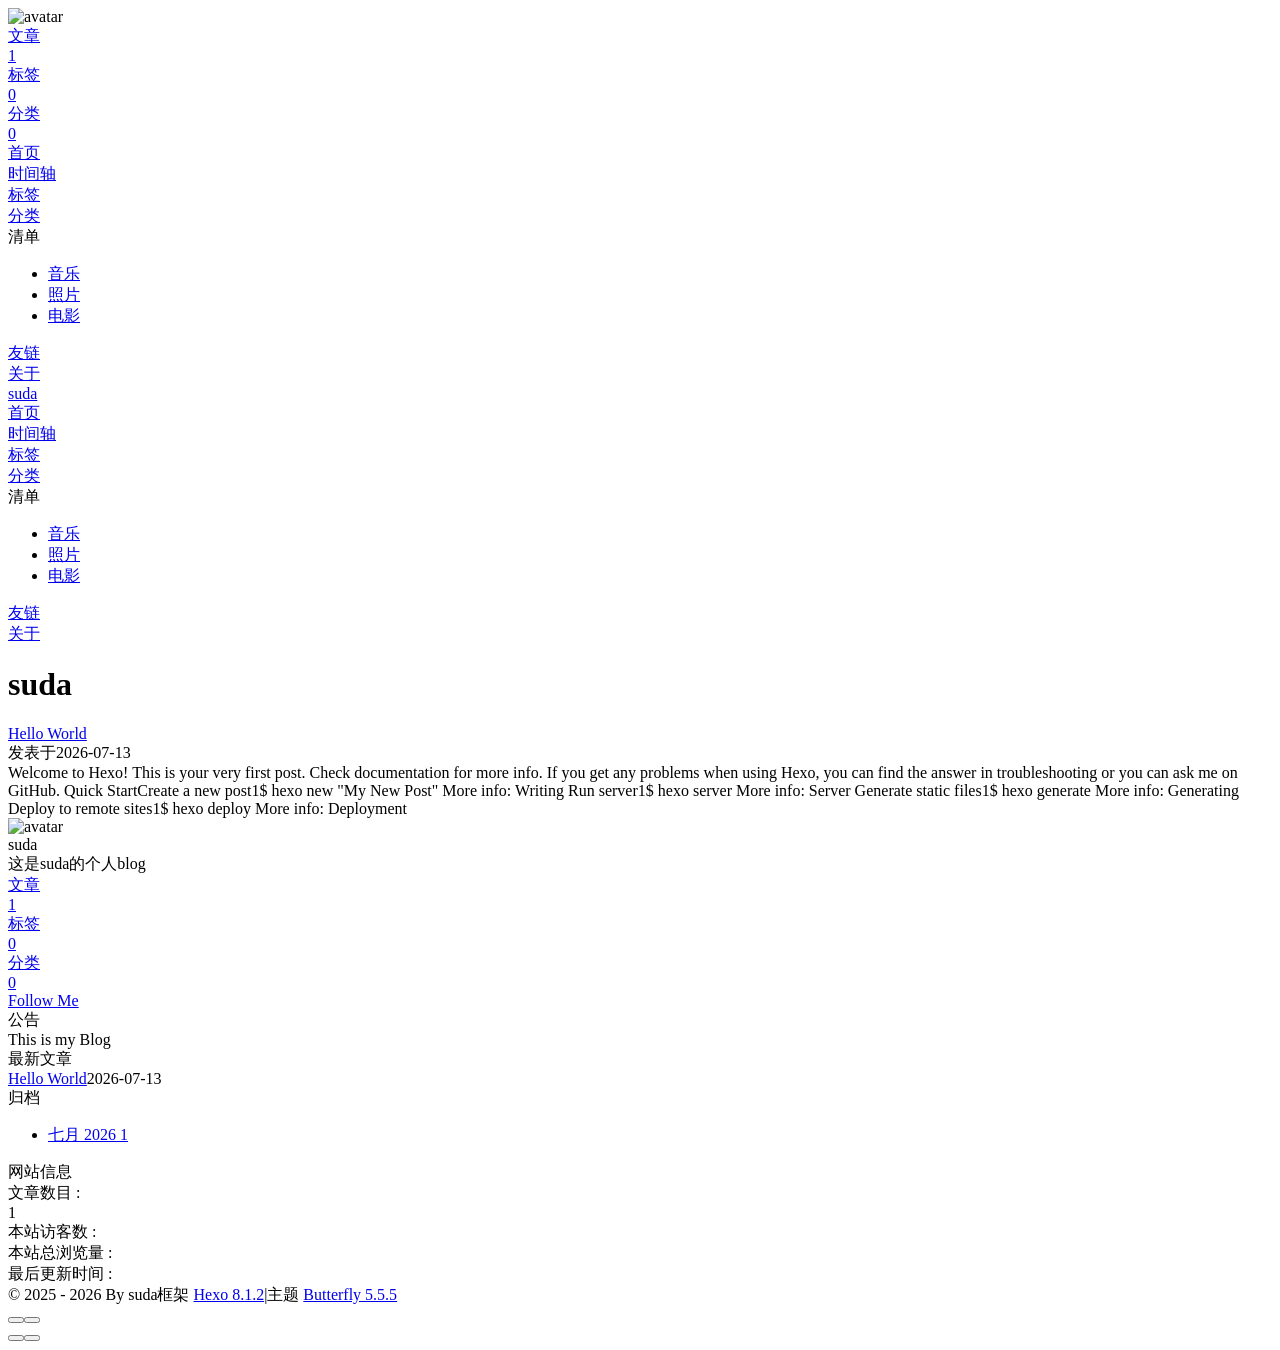
==== index.html @ 2ae932a4 "Site updated: 2026-07-21 00:04:26" ====
<!DOCTYPE html><html lang="zh-CN" data-theme="light"><head><meta charset="UTF-8"><meta http-equiv="X-UA-Compatible" content="IE=edge"><meta name="viewport" content="width=device-width, initial-scale=1.0,viewport-fit=cover"><title>suda - suda的blog</title><meta name="author" content="suda"><meta name="copyright" content="suda"><meta name="format-detection" content="telephone=no"><meta name="theme-color" content="#ffffff"><meta name="description" content="这是suda的个人blog">
<meta property="og:type" content="website">
<meta property="og:title" content="suda">
<meta property="og:url" content="https://2974023425-star.github.io/suda.github.io/index.html">
<meta property="og:site_name" content="suda">
<meta property="og:description" content="这是suda的个人blog">
<meta property="og:locale" content="zh_CN">
<meta property="og:image" content="https://suda1227.oss-cn-shenzhen.aliyuncs.com/%E5%BE%AE%E4%BF%A1%E5%9B%BE%E7%89%87_20260715154731_34_17.jpg">
<meta property="article:author" content="suda">
<meta name="twitter:card" content="summary">
<meta name="twitter:image" content="https://suda1227.oss-cn-shenzhen.aliyuncs.com/%E5%BE%AE%E4%BF%A1%E5%9B%BE%E7%89%87_20260715154731_34_17.jpg"><script type="application/ld+json"></script><link rel="shortcut icon" href="https://suda1227.oss-cn-shenzhen.aliyuncs.com/%E5%BE%AE%E4%BF%A1%E5%9B%BE%E7%89%87_20260715154731_34_17.jpg"><link rel="canonical" href="https://2974023425-star.github.io/suda.github.io/index.html"><link rel="preconnect" href="//cdn.jsdelivr.net"/><link rel="preconnect" href="//busuanzi.ibruce.info"/><link rel="stylesheet" href="/suda.github.io/css/index.css?v=5.5.5"><link rel="stylesheet" href="https://cdn.jsdelivr.net/npm/@fortawesome/fontawesome-free@7.2.0/css/all.min.css"><script>
    (() => {
      
    const saveToLocal = {
      set: (key, value, ttl) => {
        if (!ttl) return
        const expiry = Date.now() + ttl * 86400000
        localStorage.setItem(key, JSON.stringify({ value, expiry }))
      },
      get: key => {
        const itemStr = localStorage.getItem(key)
        if (!itemStr) return undefined
        const { value, expiry } = JSON.parse(itemStr)
        if (Date.now() > expiry) {
          localStorage.removeItem(key)
          return undefined
        }
        return value
      }
    }

    window.btf = {
      saveToLocal,
      getScript: (url, attr = {}) => new Promise((resolve, reject) => {
        const script = document.createElement('script')
        script.src = url
        script.async = true
        Object.entries(attr).forEach(([key, val]) => script.setAttribute(key, val))
        script.onload = script.onreadystatechange = () => {
          if (!script.readyState || /loaded|complete/.test(script.readyState)) resolve()
        }
        script.onerror = reject
        document.head.appendChild(script)
      }),
      getCSS: (url, id) => new Promise((resolve, reject) => {
        const link = document.createElement('link')
        link.rel = 'stylesheet'
        link.href = url
        if (id) link.id = id
        link.onload = link.onreadystatechange = () => {
          if (!link.readyState || /loaded|complete/.test(link.readyState)) resolve()
        }
        link.onerror = reject
        document.head.appendChild(link)
      }),
      addGlobalFn: (key, fn, name = false, parent = window) => {
        if (!false && key.startsWith('pjax')) return
        const globalFn = parent.globalFn || {}
        globalFn[key] = globalFn[key] || {}
        globalFn[key][name || Object.keys(globalFn[key]).length] = fn
        parent.globalFn = globalFn
      }
    }
  
      
      const activateDarkMode = () => {
        document.documentElement.setAttribute('data-theme', 'dark')
        if (document.querySelector('meta[name="theme-color"]') !== null) {
          document.querySelector('meta[name="theme-color"]').setAttribute('content', '#0d0d0d')
        }
      }
      const activateLightMode = () => {
        document.documentElement.setAttribute('data-theme', 'light')
        if (document.querySelector('meta[name="theme-color"]') !== null) {
          document.querySelector('meta[name="theme-color"]').setAttribute('content', '#ffffff')
        }
      }

      btf.activateDarkMode = activateDarkMode
      btf.activateLightMode = activateLightMode

      const theme = saveToLocal.get('theme')
    
          theme === 'dark' ? activateDarkMode() : theme === 'light' ? activateLightMode() : null
        
      
      const asideStatus = saveToLocal.get('aside-status')
      if (asideStatus !== undefined) {
        document.documentElement.classList.toggle('hide-aside', asideStatus === 'hide')
      }
    
      
    const detectApple = () => {
      if (/iPad|iPhone|iPod|Macintosh/.test(navigator.userAgent)) {
        document.documentElement.classList.add('apple')
      }
    }
    detectApple()
  
    })()
  </script><script>const GLOBAL_CONFIG = {
  root: '/suda.github.io/',
  algolia: undefined,
  localSearch: undefined,
  translate: undefined,
  highlight: {"plugin":"highlight.js","highlightCopy":true,"highlightLang":true,"highlightHeightLimit":200,"highlightFullpage":false,"highlightMacStyle":true},
  copy: {
    success: '复制成功',
    error: '复制失败',
    noSupport: '浏览器不支持'
  },
  relativeDate: {
    homepage: false,
    post: false
  },
  runtime: '',
  dateSuffix: {
    just: '刚刚',
    min: '分钟前',
    hour: '小时前',
    day: '天前',
    month: '个月前'
  },
  copyright: undefined,
  lightbox: 'null',
  Snackbar: undefined,
  infinitegrid: {
    js: 'https://cdn.jsdelivr.net/npm/@egjs/infinitegrid@4.13.0/dist/infinitegrid.min.js',
    buttonText: '加载更多'
  },
  isPhotoFigcaption: false,
  islazyloadPlugin: false,
  isAnchor: false,
  percent: {
    toc: true,
    rightside: false,
  },
  autoDarkmode: false
}</script><script id="config-diff">var GLOBAL_CONFIG_SITE = {
  title: 'suda',
  isHighlightShrink: true,
  isToc: false,
  pageType: 'home'
}</script><meta name="generator" content="Hexo 8.1.2"></head><body><div class="bg-animation" id="web_bg" style="background-image: url(https://suda1227.oss-cn-shenzhen.aliyuncs.com/99d2323820674c298baf8f3f85791c7d.png);"></div><div id="sidebar"><div id="menu-mask"></div><div id="sidebar-menus"><div class="avatar-img text-center"><img src="https://suda1227.oss-cn-shenzhen.aliyuncs.com/%E5%BE%AE%E4%BF%A1%E5%9B%BE%E7%89%87_20260715154731_34_17.jpg" onerror="this.onerror=null;this.src='/suda.github.io/img/friend_404.gif'" alt="avatar"/></div><div class="site-data text-center"><a href="/suda.github.io/archives/"><div class="headline">文章</div><div class="length-num">1</div></a><a href="/suda.github.io/tags/"><div class="headline">标签</div><div class="length-num">0</div></a><a href="/suda.github.io/categories/"><div class="headline">分类</div><div class="length-num">0</div></a></div><div class="menus_items"><div class="menus_item"><a class="site-page" href="/suda.github.io/"><i class="fa-fw fas fa-home"></i><span> 首页</span></a></div><div class="menus_item"><a class="site-page" href="/suda.github.io/archives/"><i class="fa-fw fas fa-archive"></i><span> 时间轴</span></a></div><div class="menus_item"><a class="site-page" href="/suda.github.io/tags/"><i class="fa-fw fas fa-tags"></i><span> 标签</span></a></div><div class="menus_item"><a class="site-page" href="/suda.github.io/categories/"><i class="fa-fw fas fa-folder-open"></i><span> 分类</span></a></div><div class="menus_item"><span class="site-page group"><i class="fa-fw fa fa-heartbeat"></i><span> 清单</span><i class="fas fa-chevron-down"></i></span><ul class="menus_item_child"><li><a class="site-page child" href="/suda.github.io/music/"><i class="fa-fw fas fa-music"></i><span> 音乐</span></a></li><li><a class="site-page child" href="/suda.github.io/Gallery/"><i class="fa-fw fas fa-images"></i><span> 照片</span></a></li><li><a class="site-page child" href="/suda.github.io/movies/"><i class="fa-fw fas fa-video"></i><span> 电影</span></a></li></ul></div><div class="menus_item"><a class="site-page" href="/suda.github.io/link/"><i class="fa-fw fas fa-link"></i><span> 友链</span></a></div><div class="menus_item"><a class="site-page" href="/suda.github.io/about/"><i class="fa-fw fas fa-heart"></i><span> 关于</span></a></div></div></div></div><div class="page" id="body-wrap"><header class="full_page" id="page-header" style="background-image: url(/suda.github.io/img/007lZVJely1i5vhjul4k3j31oc1o0n2l.jpg);"><nav id="nav"><span id="blog-info"><a class="nav-site-title" href="/suda.github.io/"><span class="site-name">suda</span></a></span><div id="menus"><div class="menus_items"><div class="menus_item"><a class="site-page" href="/suda.github.io/"><i class="fa-fw fas fa-home"></i><span> 首页</span></a></div><div class="menus_item"><a class="site-page" href="/suda.github.io/archives/"><i class="fa-fw fas fa-archive"></i><span> 时间轴</span></a></div><div class="menus_item"><a class="site-page" href="/suda.github.io/tags/"><i class="fa-fw fas fa-tags"></i><span> 标签</span></a></div><div class="menus_item"><a class="site-page" href="/suda.github.io/categories/"><i class="fa-fw fas fa-folder-open"></i><span> 分类</span></a></div><div class="menus_item"><span class="site-page group"><i class="fa-fw fa fa-heartbeat"></i><span> 清单</span><i class="fas fa-chevron-down"></i></span><ul class="menus_item_child"><li><a class="site-page child" href="/suda.github.io/music/"><i class="fa-fw fas fa-music"></i><span> 音乐</span></a></li><li><a class="site-page child" href="/suda.github.io/Gallery/"><i class="fa-fw fas fa-images"></i><span> 照片</span></a></li><li><a class="site-page child" href="/suda.github.io/movies/"><i class="fa-fw fas fa-video"></i><span> 电影</span></a></li></ul></div><div class="menus_item"><a class="site-page" href="/suda.github.io/link/"><i class="fa-fw fas fa-link"></i><span> 友链</span></a></div><div class="menus_item"><a class="site-page" href="/suda.github.io/about/"><i class="fa-fw fas fa-heart"></i><span> 关于</span></a></div></div><div id="toggle-menu"><span class="site-page"><i class="fas fa-bars fa-fw"></i></span></div></div></nav><div id="site-info"><h1 id="site-title">suda</h1></div><div id="scroll-down"><i class="fas fa-angle-down scroll-down-effects"></i></div></header><main class="layout" id="content-inner"><div class="recent-posts nc" id="recent-posts"><div class="recent-post-items"><div class="recent-post-item"><div class="recent-post-info no-cover"><a class="article-title" href="/suda.github.io/2026/07/13/hello-world/" title="Hello World">Hello World</a><div class="article-meta-wrap"><span class="post-meta-date"><i class="far fa-calendar-alt"></i><span class="article-meta-label">发表于</span><time datetime="2026-07-13T09:39:21.898Z" title="发表于 2026-07-13 17:39:21">2026-07-13</time></span></div><div class="content">Welcome to Hexo! This is your very first post. Check documentation for more info. If you get any problems when using Hexo, you can find the answer in troubleshooting or you can ask me on GitHub.  Quick StartCreate a new post1$ hexo new &quot;My New Post&quot;  More info: Writing Run server1$ hexo server  More info: Server Generate static files1$ hexo generate  More info: Generating Deploy to remote sites1$ hexo deploy  More info: Deployment </div></div></div></div></div><div class="aside-content" id="aside-content"><div class="card-widget card-info text-center"><div class="avatar-img"><img src="https://suda1227.oss-cn-shenzhen.aliyuncs.com/%E5%BE%AE%E4%BF%A1%E5%9B%BE%E7%89%87_20260715154731_34_17.jpg" onerror="this.onerror=null;this.src='/suda.github.io/img/friend_404.gif'" alt="avatar"/></div><div class="author-info-name">suda</div><div class="author-info-description">这是suda的个人blog</div><div class="site-data"><a href="/suda.github.io/archives/"><div class="headline">文章</div><div class="length-num">1</div></a><a href="/suda.github.io/tags/"><div class="headline">标签</div><div class="length-num">0</div></a><a href="/suda.github.io/categories/"><div class="headline">分类</div><div class="length-num">0</div></a></div><a id="card-info-btn" target="_blank" rel="noopener" href="https://github.com/xxxxxx"><i class="fab fa-github"></i><span>Follow Me</span></a></div><div class="card-widget card-announcement"><div class="item-headline"><i class="fas fa-bullhorn fa-shake"></i><span>公告</span></div><div class="announcement_content">This is my Blog</div></div><div class="sticky_layout"><div class="card-widget card-recent-post"><div class="item-headline"><i class="fas fa-history"></i><span>最新文章</span></div><div class="aside-list"><div class="aside-list-item no-cover"><div class="content"><a class="title" href="/suda.github.io/2026/07/13/hello-world/" title="Hello World">Hello World</a><time datetime="2026-07-13T09:39:21.898Z" title="发表于 2026-07-13 17:39:21">2026-07-13</time></div></div></div></div><div class="card-widget card-archives">
    <div class="item-headline">
      <i class="fas fa-archive"></i>
      <span>归档</span>
      
    </div>
  
    <ul class="card-archive-list">
      
        <li class="card-archive-list-item">
          <a class="card-archive-list-link" href="/suda.github.io/archives/2026/07/">
            <span class="card-archive-list-date">
              七月 2026
            </span>
            <span class="card-archive-list-count">1</span>
          </a>
        </li>
      
    </ul>
  </div><div class="card-widget card-webinfo"><div class="item-headline"><i class="fas fa-chart-line"></i><span>网站信息</span></div><div class="webinfo"><div class="webinfo-item"><div class="item-name">文章数目 :</div><div class="item-count">1</div></div><div class="webinfo-item"><div class="item-name">本站访客数 :</div><div class="item-count" id="busuanzi_value_site_uv"><i class="fa-solid fa-spinner fa-spin"></i></div></div><div class="webinfo-item"><div class="item-name">本站总浏览量 :</div><div class="item-count" id="busuanzi_value_site_pv"><i class="fa-solid fa-spinner fa-spin"></i></div></div><div class="webinfo-item"><div class="item-name">最后更新时间 :</div><div class="item-count" id="last-push-date" data-lastPushDate="2026-07-20T16:04:20.639Z"><i class="fa-solid fa-spinner fa-spin"></i></div></div></div></div></div></div></main><footer id="footer" style="background-image: url(/suda.github.io/img/007lZVJely1i5vhjul4k3j31oc1o0n2l.jpg);"><div class="footer-other"><div class="footer-copyright"><span class="copyright">&copy;&nbsp;2025 - 2026 By suda</span><span class="framework-info"><span>框架 </span><a target="_blank" rel="noopener" href="https://hexo.io">Hexo 8.1.2</a><span class="footer-separator">|</span><span>主题 </span><a target="_blank" rel="noopener" href="https://github.com/jerryc127/hexo-theme-butterfly">Butterfly 5.5.5</a></span></div></div></footer></div><div id="rightside"><div id="rightside-config-hide"><button id="darkmode" type="button" title="日间和夜间模式切换"><i class="fas fa-adjust"></i></button><button id="hide-aside-btn" type="button" title="单栏和双栏切换"><i class="fas fa-arrows-alt-h"></i></button></div><div id="rightside-config-show"><button id="rightside-config" type="button" title="设置"><i class="fas fa-cog fa-spin"></i></button><button id="go-up" type="button" title="回到顶部"><span class="scroll-percent"></span><i class="fas fa-arrow-up"></i></button></div></div><div><script src="/suda.github.io/js/utils.js?v=5.5.5"></script><script src="/suda.github.io/js/main.js?v=5.5.5"></script><div class="js-pjax"></div><script async data-pjax src="//busuanzi.ibruce.info/busuanzi/2.3/busuanzi.pure.mini.js"></script></div></body></html>
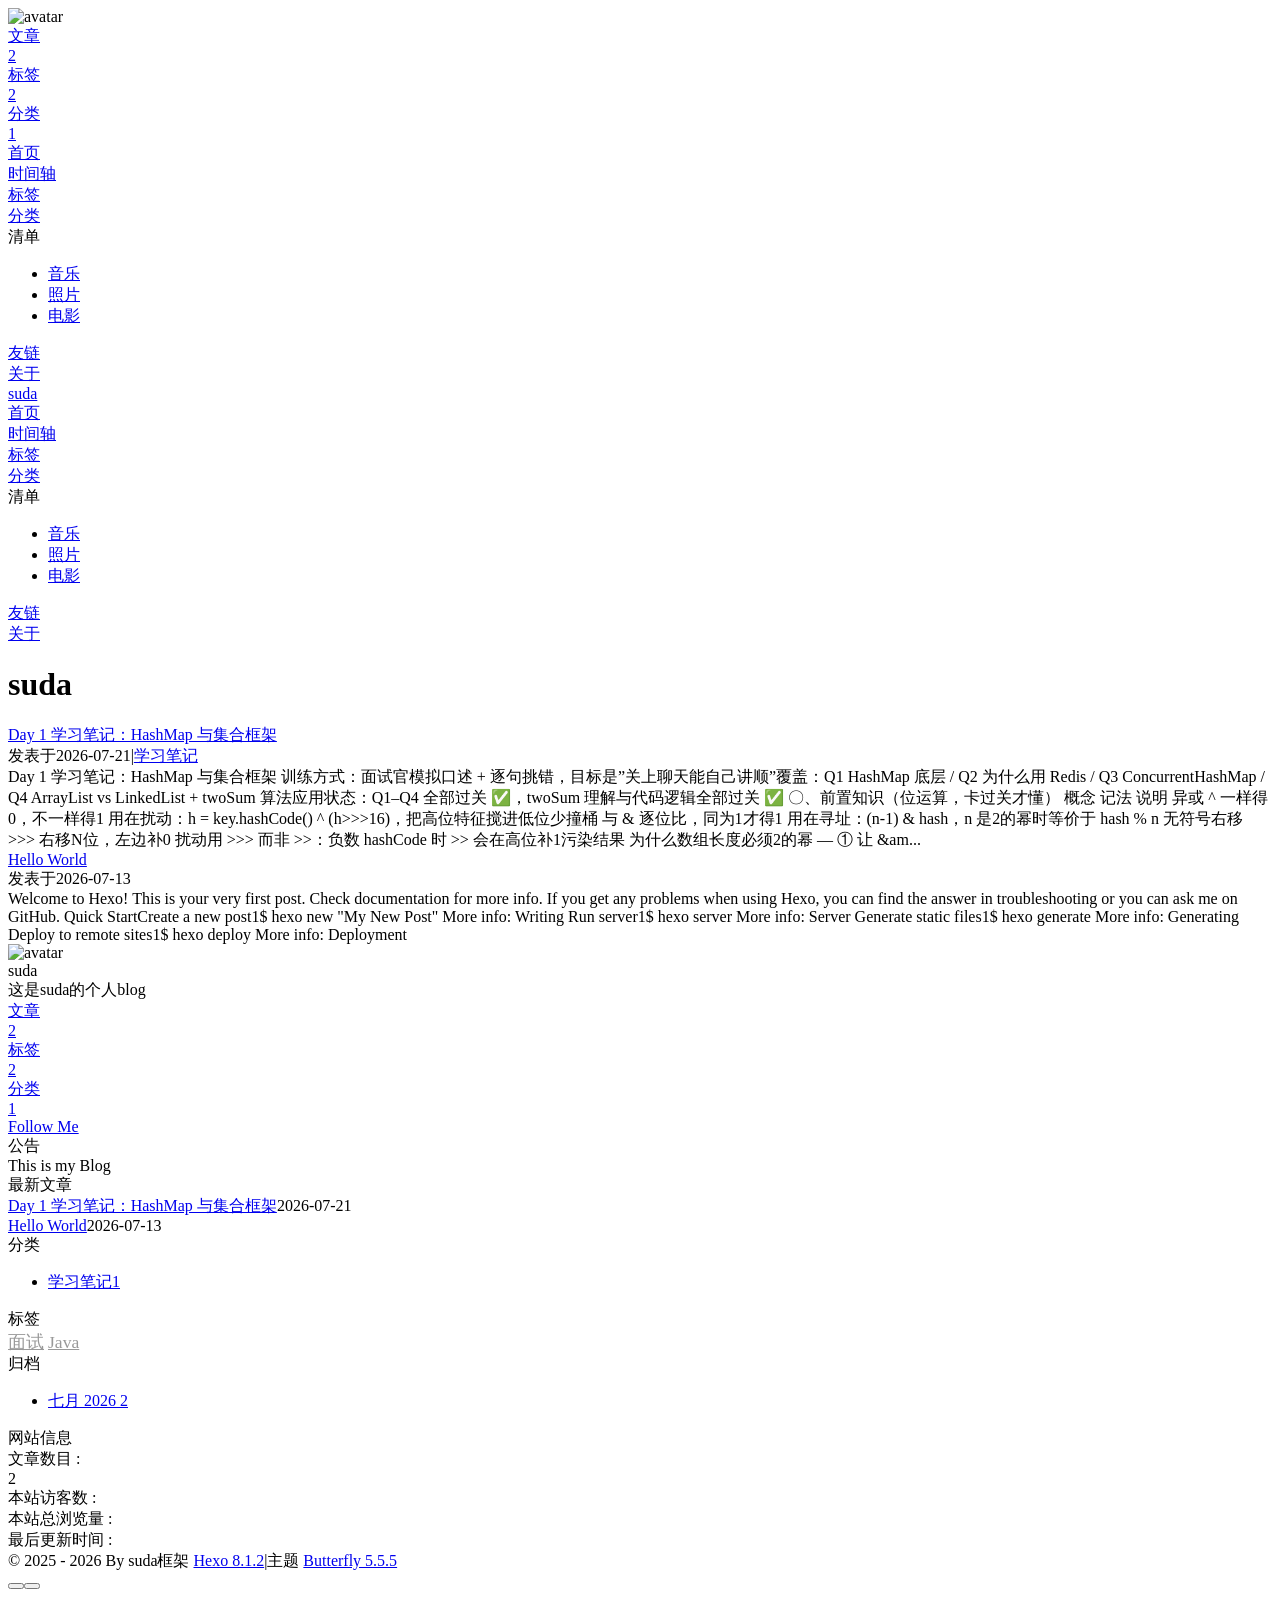
==== commit 7ca0c4e1: "Site updated: 2026-07-21 10:59:38" ====
--- a/index.html
+++ b/index.html
@@ -141,7 +141,14 @@
   isHighlightShrink: true,
   isToc: false,
   pageType: 'home'
-}</script><meta name="generator" content="Hexo 8.1.2"></head><body><div class="bg-animation" id="web_bg" style="background-image: url(https://suda1227.oss-cn-shenzhen.aliyuncs.com/99d2323820674c298baf8f3f85791c7d.png);"></div><div id="sidebar"><div id="menu-mask"></div><div id="sidebar-menus"><div class="avatar-img text-center"><img src="https://suda1227.oss-cn-shenzhen.aliyuncs.com/%E5%BE%AE%E4%BF%A1%E5%9B%BE%E7%89%87_20260715154731_34_17.jpg" onerror="this.onerror=null;this.src='/suda.github.io/img/friend_404.gif'" alt="avatar"/></div><div class="site-data text-center"><a href="/suda.github.io/archives/"><div class="headline">文章</div><div class="length-num">1</div></a><a href="/suda.github.io/tags/"><div class="headline">标签</div><div class="length-num">0</div></a><a href="/suda.github.io/categories/"><div class="headline">分类</div><div class="length-num">0</div></a></div><div class="menus_items"><div class="menus_item"><a class="site-page" href="/suda.github.io/"><i class="fa-fw fas fa-home"></i><span> 首页</span></a></div><div class="menus_item"><a class="site-page" href="/suda.github.io/archives/"><i class="fa-fw fas fa-archive"></i><span> 时间轴</span></a></div><div class="menus_item"><a class="site-page" href="/suda.github.io/tags/"><i class="fa-fw fas fa-tags"></i><span> 标签</span></a></div><div class="menus_item"><a class="site-page" href="/suda.github.io/categories/"><i class="fa-fw fas fa-folder-open"></i><span> 分类</span></a></div><div class="menus_item"><span class="site-page group"><i class="fa-fw fa fa-heartbeat"></i><span> 清单</span><i class="fas fa-chevron-down"></i></span><ul class="menus_item_child"><li><a class="site-page child" href="/suda.github.io/music/"><i class="fa-fw fas fa-music"></i><span> 音乐</span></a></li><li><a class="site-page child" href="/suda.github.io/Gallery/"><i class="fa-fw fas fa-images"></i><span> 照片</span></a></li><li><a class="site-page child" href="/suda.github.io/movies/"><i class="fa-fw fas fa-video"></i><span> 电影</span></a></li></ul></div><div class="menus_item"><a class="site-page" href="/suda.github.io/link/"><i class="fa-fw fas fa-link"></i><span> 友链</span></a></div><div class="menus_item"><a class="site-page" href="/suda.github.io/about/"><i class="fa-fw fas fa-heart"></i><span> 关于</span></a></div></div></div></div><div class="page" id="body-wrap"><header class="full_page" id="page-header" style="background-image: url(/suda.github.io/img/007lZVJely1i5vhjul4k3j31oc1o0n2l.jpg);"><nav id="nav"><span id="blog-info"><a class="nav-site-title" href="/suda.github.io/"><span class="site-name">suda</span></a></span><div id="menus"><div class="menus_items"><div class="menus_item"><a class="site-page" href="/suda.github.io/"><i class="fa-fw fas fa-home"></i><span> 首页</span></a></div><div class="menus_item"><a class="site-page" href="/suda.github.io/archives/"><i class="fa-fw fas fa-archive"></i><span> 时间轴</span></a></div><div class="menus_item"><a class="site-page" href="/suda.github.io/tags/"><i class="fa-fw fas fa-tags"></i><span> 标签</span></a></div><div class="menus_item"><a class="site-page" href="/suda.github.io/categories/"><i class="fa-fw fas fa-folder-open"></i><span> 分类</span></a></div><div class="menus_item"><span class="site-page group"><i class="fa-fw fa fa-heartbeat"></i><span> 清单</span><i class="fas fa-chevron-down"></i></span><ul class="menus_item_child"><li><a class="site-page child" href="/suda.github.io/music/"><i class="fa-fw fas fa-music"></i><span> 音乐</span></a></li><li><a class="site-page child" href="/suda.github.io/Gallery/"><i class="fa-fw fas fa-images"></i><span> 照片</span></a></li><li><a class="site-page child" href="/suda.github.io/movies/"><i class="fa-fw fas fa-video"></i><span> 电影</span></a></li></ul></div><div class="menus_item"><a class="site-page" href="/suda.github.io/link/"><i class="fa-fw fas fa-link"></i><span> 友链</span></a></div><div class="menus_item"><a class="site-page" href="/suda.github.io/about/"><i class="fa-fw fas fa-heart"></i><span> 关于</span></a></div></div><div id="toggle-menu"><span class="site-page"><i class="fas fa-bars fa-fw"></i></span></div></div></nav><div id="site-info"><h1 id="site-title">suda</h1></div><div id="scroll-down"><i class="fas fa-angle-down scroll-down-effects"></i></div></header><main class="layout" id="content-inner"><div class="recent-posts nc" id="recent-posts"><div class="recent-post-items"><div class="recent-post-item"><div class="recent-post-info no-cover"><a class="article-title" href="/suda.github.io/2026/07/13/hello-world/" title="Hello World">Hello World</a><div class="article-meta-wrap"><span class="post-meta-date"><i class="far fa-calendar-alt"></i><span class="article-meta-label">发表于</span><time datetime="2026-07-13T09:39:21.898Z" title="发表于 2026-07-13 17:39:21">2026-07-13</time></span></div><div class="content">Welcome to Hexo! This is your very first post. Check documentation for more info. If you get any problems when using Hexo, you can find the answer in troubleshooting or you can ask me on GitHub.  Quick StartCreate a new post1$ hexo new &quot;My New Post&quot;  More info: Writing Run server1$ hexo server  More info: Server Generate static files1$ hexo generate  More info: Generating Deploy to remote sites1$ hexo deploy  More info: Deployment </div></div></div></div></div><div class="aside-content" id="aside-content"><div class="card-widget card-info text-center"><div class="avatar-img"><img src="https://suda1227.oss-cn-shenzhen.aliyuncs.com/%E5%BE%AE%E4%BF%A1%E5%9B%BE%E7%89%87_20260715154731_34_17.jpg" onerror="this.onerror=null;this.src='/suda.github.io/img/friend_404.gif'" alt="avatar"/></div><div class="author-info-name">suda</div><div class="author-info-description">这是suda的个人blog</div><div class="site-data"><a href="/suda.github.io/archives/"><div class="headline">文章</div><div class="length-num">1</div></a><a href="/suda.github.io/tags/"><div class="headline">标签</div><div class="length-num">0</div></a><a href="/suda.github.io/categories/"><div class="headline">分类</div><div class="length-num">0</div></a></div><a id="card-info-btn" target="_blank" rel="noopener" href="https://github.com/xxxxxx"><i class="fab fa-github"></i><span>Follow Me</span></a></div><div class="card-widget card-announcement"><div class="item-headline"><i class="fas fa-bullhorn fa-shake"></i><span>公告</span></div><div class="announcement_content">This is my Blog</div></div><div class="sticky_layout"><div class="card-widget card-recent-post"><div class="item-headline"><i class="fas fa-history"></i><span>最新文章</span></div><div class="aside-list"><div class="aside-list-item no-cover"><div class="content"><a class="title" href="/suda.github.io/2026/07/13/hello-world/" title="Hello World">Hello World</a><time datetime="2026-07-13T09:39:21.898Z" title="发表于 2026-07-13 17:39:21">2026-07-13</time></div></div></div></div><div class="card-widget card-archives">
+}</script><meta name="generator" content="Hexo 8.1.2"></head><body><div class="bg-animation" id="web_bg" style="background-image: url(/suda.github.io/img/007lZVJely1i5vhjul4k3j31oc1o0n2l.jpg);"></div><div id="sidebar"><div id="menu-mask"></div><div id="sidebar-menus"><div class="avatar-img text-center"><img src="https://suda1227.oss-cn-shenzhen.aliyuncs.com/%E5%BE%AE%E4%BF%A1%E5%9B%BE%E7%89%87_20260715154731_34_17.jpg" onerror="this.onerror=null;this.src='/suda.github.io/img/friend_404.gif'" alt="avatar"/></div><div class="site-data text-center"><a href="/suda.github.io/archives/"><div class="headline">文章</div><div class="length-num">2</div></a><a href="/suda.github.io/tags/"><div class="headline">标签</div><div class="length-num">2</div></a><a href="/suda.github.io/categories/"><div class="headline">分类</div><div class="length-num">1</div></a></div><div class="menus_items"><div class="menus_item"><a class="site-page" href="/suda.github.io/"><i class="fa-fw fas fa-home"></i><span> 首页</span></a></div><div class="menus_item"><a class="site-page" href="/suda.github.io/archives/"><i class="fa-fw fas fa-archive"></i><span> 时间轴</span></a></div><div class="menus_item"><a class="site-page" href="/suda.github.io/tags/"><i class="fa-fw fas fa-tags"></i><span> 标签</span></a></div><div class="menus_item"><a class="site-page" href="/suda.github.io/categories/"><i class="fa-fw fas fa-folder-open"></i><span> 分类</span></a></div><div class="menus_item"><span class="site-page group"><i class="fa-fw fa fa-heartbeat"></i><span> 清单</span><i class="fas fa-chevron-down"></i></span><ul class="menus_item_child"><li><a class="site-page child" href="/suda.github.io/music/"><i class="fa-fw fas fa-music"></i><span> 音乐</span></a></li><li><a class="site-page child" href="/suda.github.io/Gallery/"><i class="fa-fw fas fa-images"></i><span> 照片</span></a></li><li><a class="site-page child" href="/suda.github.io/movies/"><i class="fa-fw fas fa-video"></i><span> 电影</span></a></li></ul></div><div class="menus_item"><a class="site-page" href="/suda.github.io/link/"><i class="fa-fw fas fa-link"></i><span> 友链</span></a></div><div class="menus_item"><a class="site-page" href="/suda.github.io/about/"><i class="fa-fw fas fa-heart"></i><span> 关于</span></a></div></div></div></div><div class="page" id="body-wrap"><header class="full_page" id="page-header" style="background-image: url(/suda.github.io/img/007lZVJely1i5vhjul4k3j31oc1o0n2l.jpg);"><nav id="nav"><span id="blog-info"><a class="nav-site-title" href="/suda.github.io/"><span class="site-name">suda</span></a></span><div id="menus"><div class="menus_items"><div class="menus_item"><a class="site-page" href="/suda.github.io/"><i class="fa-fw fas fa-home"></i><span> 首页</span></a></div><div class="menus_item"><a class="site-page" href="/suda.github.io/archives/"><i class="fa-fw fas fa-archive"></i><span> 时间轴</span></a></div><div class="menus_item"><a class="site-page" href="/suda.github.io/tags/"><i class="fa-fw fas fa-tags"></i><span> 标签</span></a></div><div class="menus_item"><a class="site-page" href="/suda.github.io/categories/"><i class="fa-fw fas fa-folder-open"></i><span> 分类</span></a></div><div class="menus_item"><span class="site-page group"><i class="fa-fw fa fa-heartbeat"></i><span> 清单</span><i class="fas fa-chevron-down"></i></span><ul class="menus_item_child"><li><a class="site-page child" href="/suda.github.io/music/"><i class="fa-fw fas fa-music"></i><span> 音乐</span></a></li><li><a class="site-page child" href="/suda.github.io/Gallery/"><i class="fa-fw fas fa-images"></i><span> 照片</span></a></li><li><a class="site-page child" href="/suda.github.io/movies/"><i class="fa-fw fas fa-video"></i><span> 电影</span></a></li></ul></div><div class="menus_item"><a class="site-page" href="/suda.github.io/link/"><i class="fa-fw fas fa-link"></i><span> 友链</span></a></div><div class="menus_item"><a class="site-page" href="/suda.github.io/about/"><i class="fa-fw fas fa-heart"></i><span> 关于</span></a></div></div><div id="toggle-menu"><span class="site-page"><i class="fas fa-bars fa-fw"></i></span></div></div></nav><div id="site-info"><h1 id="site-title">suda</h1></div><div id="scroll-down"><i class="fas fa-angle-down scroll-down-effects"></i></div></header><main class="layout" id="content-inner"><div class="recent-posts nc" id="recent-posts"><div class="recent-post-items"><div class="recent-post-item"><div class="recent-post-info no-cover"><a class="article-title" href="/suda.github.io/2026/07/21/hashmap%E5%BA%95%E5%B1%82%E5%8E%9F%E7%90%86/" title="Day 1 学习笔记：HashMap 与集合框架">Day 1 学习笔记：HashMap 与集合框架</a><div class="article-meta-wrap"><span class="post-meta-date"><i class="far fa-calendar-alt"></i><span class="article-meta-label">发表于</span><time datetime="2026-07-21T02:52:00.000Z" title="发表于 2026-07-21 10:52:00">2026-07-21</time></span><span class="article-meta"><span class="article-meta-separator">|</span><i class="fas fa-inbox"></i><a class="article-meta__categories" href="/suda.github.io/categories/%E5%AD%A6%E4%B9%A0%E7%AC%94%E8%AE%B0/">学习笔记</a></span></div><div class="content">Day 1 学习笔记：HashMap 与集合框架 训练方式：面试官模拟口述 + 逐句挑错，目标是”关上聊天能自己讲顺”覆盖：Q1 HashMap 底层 &#x2F; Q2 为什么用 Redis &#x2F; Q3 ConcurrentHashMap &#x2F; Q4 ArrayList vs LinkedList + twoSum 算法应用状态：Q1–Q4 全部过关 ✅，twoSum 理解与代码逻辑全部过关 ✅   〇、前置知识（位运算，卡过关才懂）   概念 记法 说明    异或 ^ 一样得0，不一样得1 用在扰动：h = key.hashCode() ^ (h&gt;&gt;&gt;16)，把高位特征搅进低位少撞桶   与 &amp; 逐位比，同为1才得1 用在寻址：(n-1) &amp; hash，n 是2的幂时等价于 hash % n   无符号右移 &gt;&gt;&gt; 右移N位，左边补0 扰动用 &gt;&gt;&gt; 而非 &gt;&gt;：负数 hashCode 时 &gt;&gt; 会在高位补1污染结果   为什么数组长度必须2的幂 — ① 让 &am...</div></div></div><div class="recent-post-item"><div class="recent-post-info no-cover"><a class="article-title" href="/suda.github.io/2026/07/13/hello-world/" title="Hello World">Hello World</a><div class="article-meta-wrap"><span class="post-meta-date"><i class="far fa-calendar-alt"></i><span class="article-meta-label">发表于</span><time datetime="2026-07-13T09:39:21.898Z" title="发表于 2026-07-13 17:39:21">2026-07-13</time></span></div><div class="content">Welcome to Hexo! This is your very first post. Check documentation for more info. If you get any problems when using Hexo, you can find the answer in troubleshooting or you can ask me on GitHub.  Quick StartCreate a new post1$ hexo new &quot;My New Post&quot;  More info: Writing Run server1$ hexo server  More info: Server Generate static files1$ hexo generate  More info: Generating Deploy to remote sites1$ hexo deploy  More info: Deployment </div></div></div></div></div><div class="aside-content" id="aside-content"><div class="card-widget card-info text-center"><div class="avatar-img"><img src="https://suda1227.oss-cn-shenzhen.aliyuncs.com/%E5%BE%AE%E4%BF%A1%E5%9B%BE%E7%89%87_20260715154731_34_17.jpg" onerror="this.onerror=null;this.src='/suda.github.io/img/friend_404.gif'" alt="avatar"/></div><div class="author-info-name">suda</div><div class="author-info-description">这是suda的个人blog</div><div class="site-data"><a href="/suda.github.io/archives/"><div class="headline">文章</div><div class="length-num">2</div></a><a href="/suda.github.io/tags/"><div class="headline">标签</div><div class="length-num">2</div></a><a href="/suda.github.io/categories/"><div class="headline">分类</div><div class="length-num">1</div></a></div><a id="card-info-btn" target="_blank" rel="noopener" href="https://github.com/xxxxxx"><i class="fab fa-github"></i><span>Follow Me</span></a></div><div class="card-widget card-announcement"><div class="item-headline"><i class="fas fa-bullhorn fa-shake"></i><span>公告</span></div><div class="announcement_content">This is my Blog</div></div><div class="sticky_layout"><div class="card-widget card-recent-post"><div class="item-headline"><i class="fas fa-history"></i><span>最新文章</span></div><div class="aside-list"><div class="aside-list-item no-cover"><div class="content"><a class="title" href="/suda.github.io/2026/07/21/hashmap%E5%BA%95%E5%B1%82%E5%8E%9F%E7%90%86/" title="Day 1 学习笔记：HashMap 与集合框架">Day 1 学习笔记：HashMap 与集合框架</a><time datetime="2026-07-21T02:52:00.000Z" title="发表于 2026-07-21 10:52:00">2026-07-21</time></div></div><div class="aside-list-item no-cover"><div class="content"><a class="title" href="/suda.github.io/2026/07/13/hello-world/" title="Hello World">Hello World</a><time datetime="2026-07-13T09:39:21.898Z" title="发表于 2026-07-13 17:39:21">2026-07-13</time></div></div></div></div><div class="card-widget card-categories"><div class="item-headline">
+            <i class="fas fa-folder-open"></i>
+            <span>分类</span>
+            
+          </div>
+          <ul class="card-category-list" id="aside-cat-list">
+            <li class="card-category-list-item "><a class="card-category-list-link" href="/suda.github.io/categories/%E5%AD%A6%E4%B9%A0%E7%AC%94%E8%AE%B0/"><span class="card-category-list-name">学习笔记</span><span class="card-category-list-count">1</span></a></li>
+          </ul></div><div class="card-widget card-tags"><div class="item-headline"><i class="fas fa-tags"></i><span>标签</span></div><div class="card-tag-cloud"><a href="/suda.github.io/tags/%E9%9D%A2%E8%AF%95/" style="font-size: 1.1em; color: #999">面试</a> <a href="/suda.github.io/tags/Java/" style="font-size: 1.1em; color: #999">Java</a></div></div><div class="card-widget card-archives">
     <div class="item-headline">
       <i class="fas fa-archive"></i>
       <span>归档</span>
@@ -155,9 +162,9 @@
             <span class="card-archive-list-date">
               七月 2026
             </span>
-            <span class="card-archive-list-count">1</span>
+            <span class="card-archive-list-count">2</span>
           </a>
         </li>
       
     </ul>
-  </div><div class="card-widget card-webinfo"><div class="item-headline"><i class="fas fa-chart-line"></i><span>网站信息</span></div><div class="webinfo"><div class="webinfo-item"><div class="item-name">文章数目 :</div><div class="item-count">1</div></div><div class="webinfo-item"><div class="item-name">本站访客数 :</div><div class="item-count" id="busuanzi_value_site_uv"><i class="fa-solid fa-spinner fa-spin"></i></div></div><div class="webinfo-item"><div class="item-name">本站总浏览量 :</div><div class="item-count" id="busuanzi_value_site_pv"><i class="fa-solid fa-spinner fa-spin"></i></div></div><div class="webinfo-item"><div class="item-name">最后更新时间 :</div><div class="item-count" id="last-push-date" data-lastPushDate="2026-07-20T16:04:20.639Z"><i class="fa-solid fa-spinner fa-spin"></i></div></div></div></div></div></div></main><footer id="footer" style="background-image: url(/suda.github.io/img/007lZVJely1i5vhjul4k3j31oc1o0n2l.jpg);"><div class="footer-other"><div class="footer-copyright"><span class="copyright">&copy;&nbsp;2025 - 2026 By suda</span><span class="framework-info"><span>框架 </span><a target="_blank" rel="noopener" href="https://hexo.io">Hexo 8.1.2</a><span class="footer-separator">|</span><span>主题 </span><a target="_blank" rel="noopener" href="https://github.com/jerryc127/hexo-theme-butterfly">Butterfly 5.5.5</a></span></div></div></footer></div><div id="rightside"><div id="rightside-config-hide"><button id="darkmode" type="button" title="日间和夜间模式切换"><i class="fas fa-adjust"></i></button><button id="hide-aside-btn" type="button" title="单栏和双栏切换"><i class="fas fa-arrows-alt-h"></i></button></div><div id="rightside-config-show"><button id="rightside-config" type="button" title="设置"><i class="fas fa-cog fa-spin"></i></button><button id="go-up" type="button" title="回到顶部"><span class="scroll-percent"></span><i class="fas fa-arrow-up"></i></button></div></div><div><script src="/suda.github.io/js/utils.js?v=5.5.5"></script><script src="/suda.github.io/js/main.js?v=5.5.5"></script><div class="js-pjax"></div><script async data-pjax src="//busuanzi.ibruce.info/busuanzi/2.3/busuanzi.pure.mini.js"></script></div></body></html>+  </div><div class="card-widget card-webinfo"><div class="item-headline"><i class="fas fa-chart-line"></i><span>网站信息</span></div><div class="webinfo"><div class="webinfo-item"><div class="item-name">文章数目 :</div><div class="item-count">2</div></div><div class="webinfo-item"><div class="item-name">本站访客数 :</div><div class="item-count" id="busuanzi_value_site_uv"><i class="fa-solid fa-spinner fa-spin"></i></div></div><div class="webinfo-item"><div class="item-name">本站总浏览量 :</div><div class="item-count" id="busuanzi_value_site_pv"><i class="fa-solid fa-spinner fa-spin"></i></div></div><div class="webinfo-item"><div class="item-name">最后更新时间 :</div><div class="item-count" id="last-push-date" data-lastPushDate="2026-07-21T02:59:32.957Z"><i class="fa-solid fa-spinner fa-spin"></i></div></div></div></div></div></div></main><footer id="footer" style="background-image: url(/suda.github.io/img/007lZVJely1i5vhjul4k3j31oc1o0n2l.jpg);"><div class="footer-other"><div class="footer-copyright"><span class="copyright">&copy;&nbsp;2025 - 2026 By suda</span><span class="framework-info"><span>框架 </span><a target="_blank" rel="noopener" href="https://hexo.io">Hexo 8.1.2</a><span class="footer-separator">|</span><span>主题 </span><a target="_blank" rel="noopener" href="https://github.com/jerryc127/hexo-theme-butterfly">Butterfly 5.5.5</a></span></div></div></footer></div><div id="rightside"><div id="rightside-config-hide"><button id="darkmode" type="button" title="日间和夜间模式切换"><i class="fas fa-adjust"></i></button><button id="hide-aside-btn" type="button" title="单栏和双栏切换"><i class="fas fa-arrows-alt-h"></i></button></div><div id="rightside-config-show"><button id="rightside-config" type="button" title="设置"><i class="fas fa-cog fa-spin"></i></button><button id="go-up" type="button" title="回到顶部"><span class="scroll-percent"></span><i class="fas fa-arrow-up"></i></button></div></div><div><script src="/suda.github.io/js/utils.js?v=5.5.5"></script><script src="/suda.github.io/js/main.js?v=5.5.5"></script><div class="js-pjax"></div><script async data-pjax src="//busuanzi.ibruce.info/busuanzi/2.3/busuanzi.pure.mini.js"></script></div></body></html>
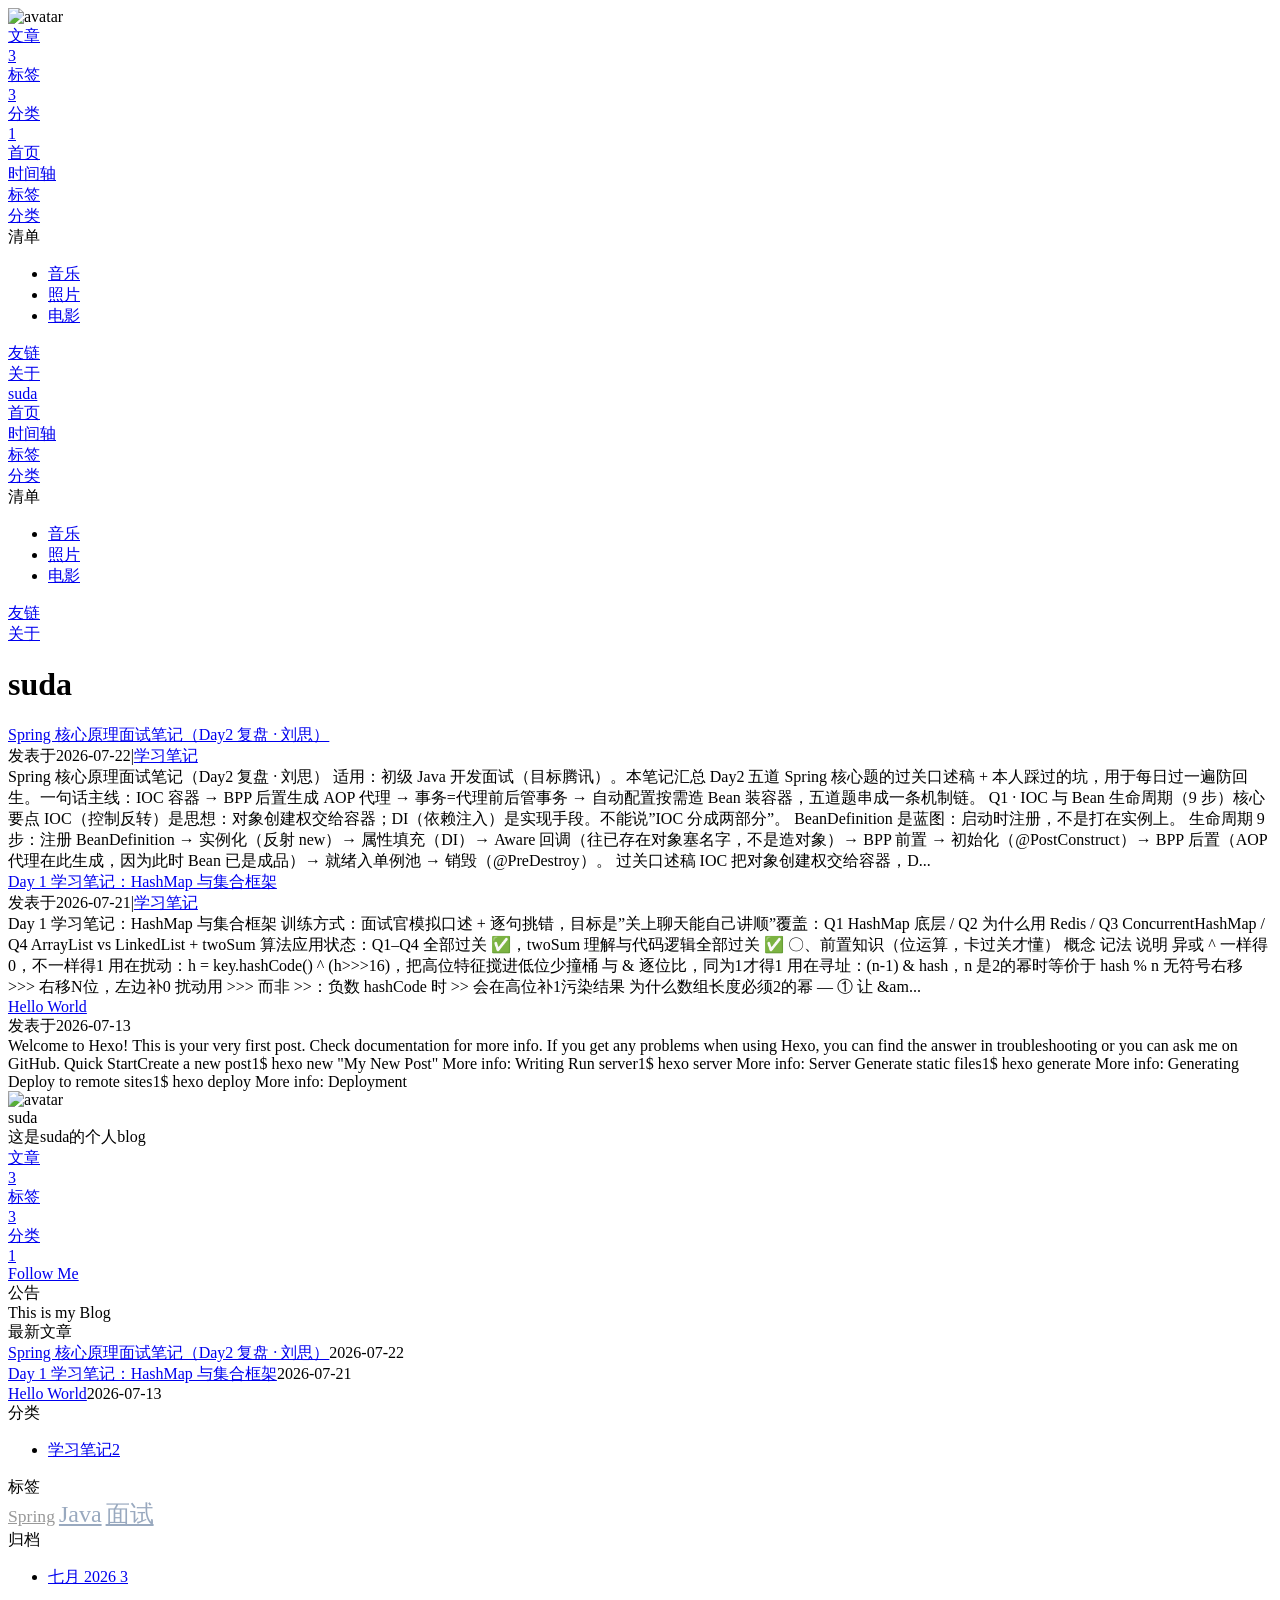
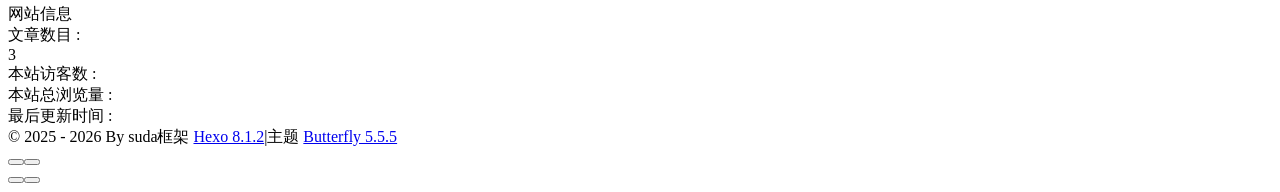
==== commit d80d1d07: "Site updated: 2026-07-22 15:33:59" ====
--- a/index.html
+++ b/index.html
@@ -141,14 +141,14 @@
   isHighlightShrink: true,
   isToc: false,
   pageType: 'home'
-}</script><meta name="generator" content="Hexo 8.1.2"></head><body><div class="bg-animation" id="web_bg" style="background-image: url(/suda.github.io/img/007lZVJely1i5vhjul4k3j31oc1o0n2l.jpg);"></div><div id="sidebar"><div id="menu-mask"></div><div id="sidebar-menus"><div class="avatar-img text-center"><img src="https://suda1227.oss-cn-shenzhen.aliyuncs.com/%E5%BE%AE%E4%BF%A1%E5%9B%BE%E7%89%87_20260715154731_34_17.jpg" onerror="this.onerror=null;this.src='/suda.github.io/img/friend_404.gif'" alt="avatar"/></div><div class="site-data text-center"><a href="/suda.github.io/archives/"><div class="headline">文章</div><div class="length-num">2</div></a><a href="/suda.github.io/tags/"><div class="headline">标签</div><div class="length-num">2</div></a><a href="/suda.github.io/categories/"><div class="headline">分类</div><div class="length-num">1</div></a></div><div class="menus_items"><div class="menus_item"><a class="site-page" href="/suda.github.io/"><i class="fa-fw fas fa-home"></i><span> 首页</span></a></div><div class="menus_item"><a class="site-page" href="/suda.github.io/archives/"><i class="fa-fw fas fa-archive"></i><span> 时间轴</span></a></div><div class="menus_item"><a class="site-page" href="/suda.github.io/tags/"><i class="fa-fw fas fa-tags"></i><span> 标签</span></a></div><div class="menus_item"><a class="site-page" href="/suda.github.io/categories/"><i class="fa-fw fas fa-folder-open"></i><span> 分类</span></a></div><div class="menus_item"><span class="site-page group"><i class="fa-fw fa fa-heartbeat"></i><span> 清单</span><i class="fas fa-chevron-down"></i></span><ul class="menus_item_child"><li><a class="site-page child" href="/suda.github.io/music/"><i class="fa-fw fas fa-music"></i><span> 音乐</span></a></li><li><a class="site-page child" href="/suda.github.io/Gallery/"><i class="fa-fw fas fa-images"></i><span> 照片</span></a></li><li><a class="site-page child" href="/suda.github.io/movies/"><i class="fa-fw fas fa-video"></i><span> 电影</span></a></li></ul></div><div class="menus_item"><a class="site-page" href="/suda.github.io/link/"><i class="fa-fw fas fa-link"></i><span> 友链</span></a></div><div class="menus_item"><a class="site-page" href="/suda.github.io/about/"><i class="fa-fw fas fa-heart"></i><span> 关于</span></a></div></div></div></div><div class="page" id="body-wrap"><header class="full_page" id="page-header" style="background-image: url(/suda.github.io/img/007lZVJely1i5vhjul4k3j31oc1o0n2l.jpg);"><nav id="nav"><span id="blog-info"><a class="nav-site-title" href="/suda.github.io/"><span class="site-name">suda</span></a></span><div id="menus"><div class="menus_items"><div class="menus_item"><a class="site-page" href="/suda.github.io/"><i class="fa-fw fas fa-home"></i><span> 首页</span></a></div><div class="menus_item"><a class="site-page" href="/suda.github.io/archives/"><i class="fa-fw fas fa-archive"></i><span> 时间轴</span></a></div><div class="menus_item"><a class="site-page" href="/suda.github.io/tags/"><i class="fa-fw fas fa-tags"></i><span> 标签</span></a></div><div class="menus_item"><a class="site-page" href="/suda.github.io/categories/"><i class="fa-fw fas fa-folder-open"></i><span> 分类</span></a></div><div class="menus_item"><span class="site-page group"><i class="fa-fw fa fa-heartbeat"></i><span> 清单</span><i class="fas fa-chevron-down"></i></span><ul class="menus_item_child"><li><a class="site-page child" href="/suda.github.io/music/"><i class="fa-fw fas fa-music"></i><span> 音乐</span></a></li><li><a class="site-page child" href="/suda.github.io/Gallery/"><i class="fa-fw fas fa-images"></i><span> 照片</span></a></li><li><a class="site-page child" href="/suda.github.io/movies/"><i class="fa-fw fas fa-video"></i><span> 电影</span></a></li></ul></div><div class="menus_item"><a class="site-page" href="/suda.github.io/link/"><i class="fa-fw fas fa-link"></i><span> 友链</span></a></div><div class="menus_item"><a class="site-page" href="/suda.github.io/about/"><i class="fa-fw fas fa-heart"></i><span> 关于</span></a></div></div><div id="toggle-menu"><span class="site-page"><i class="fas fa-bars fa-fw"></i></span></div></div></nav><div id="site-info"><h1 id="site-title">suda</h1></div><div id="scroll-down"><i class="fas fa-angle-down scroll-down-effects"></i></div></header><main class="layout" id="content-inner"><div class="recent-posts nc" id="recent-posts"><div class="recent-post-items"><div class="recent-post-item"><div class="recent-post-info no-cover"><a class="article-title" href="/suda.github.io/2026/07/21/hashmap%E5%BA%95%E5%B1%82%E5%8E%9F%E7%90%86/" title="Day 1 学习笔记：HashMap 与集合框架">Day 1 学习笔记：HashMap 与集合框架</a><div class="article-meta-wrap"><span class="post-meta-date"><i class="far fa-calendar-alt"></i><span class="article-meta-label">发表于</span><time datetime="2026-07-21T02:52:00.000Z" title="发表于 2026-07-21 10:52:00">2026-07-21</time></span><span class="article-meta"><span class="article-meta-separator">|</span><i class="fas fa-inbox"></i><a class="article-meta__categories" href="/suda.github.io/categories/%E5%AD%A6%E4%B9%A0%E7%AC%94%E8%AE%B0/">学习笔记</a></span></div><div class="content">Day 1 学习笔记：HashMap 与集合框架 训练方式：面试官模拟口述 + 逐句挑错，目标是”关上聊天能自己讲顺”覆盖：Q1 HashMap 底层 &#x2F; Q2 为什么用 Redis &#x2F; Q3 ConcurrentHashMap &#x2F; Q4 ArrayList vs LinkedList + twoSum 算法应用状态：Q1–Q4 全部过关 ✅，twoSum 理解与代码逻辑全部过关 ✅   〇、前置知识（位运算，卡过关才懂）   概念 记法 说明    异或 ^ 一样得0，不一样得1 用在扰动：h = key.hashCode() ^ (h&gt;&gt;&gt;16)，把高位特征搅进低位少撞桶   与 &amp; 逐位比，同为1才得1 用在寻址：(n-1) &amp; hash，n 是2的幂时等价于 hash % n   无符号右移 &gt;&gt;&gt; 右移N位，左边补0 扰动用 &gt;&gt;&gt; 而非 &gt;&gt;：负数 hashCode 时 &gt;&gt; 会在高位补1污染结果   为什么数组长度必须2的幂 — ① 让 &am...</div></div></div><div class="recent-post-item"><div class="recent-post-info no-cover"><a class="article-title" href="/suda.github.io/2026/07/13/hello-world/" title="Hello World">Hello World</a><div class="article-meta-wrap"><span class="post-meta-date"><i class="far fa-calendar-alt"></i><span class="article-meta-label">发表于</span><time datetime="2026-07-13T09:39:21.898Z" title="发表于 2026-07-13 17:39:21">2026-07-13</time></span></div><div class="content">Welcome to Hexo! This is your very first post. Check documentation for more info. If you get any problems when using Hexo, you can find the answer in troubleshooting or you can ask me on GitHub.  Quick StartCreate a new post1$ hexo new &quot;My New Post&quot;  More info: Writing Run server1$ hexo server  More info: Server Generate static files1$ hexo generate  More info: Generating Deploy to remote sites1$ hexo deploy  More info: Deployment </div></div></div></div></div><div class="aside-content" id="aside-content"><div class="card-widget card-info text-center"><div class="avatar-img"><img src="https://suda1227.oss-cn-shenzhen.aliyuncs.com/%E5%BE%AE%E4%BF%A1%E5%9B%BE%E7%89%87_20260715154731_34_17.jpg" onerror="this.onerror=null;this.src='/suda.github.io/img/friend_404.gif'" alt="avatar"/></div><div class="author-info-name">suda</div><div class="author-info-description">这是suda的个人blog</div><div class="site-data"><a href="/suda.github.io/archives/"><div class="headline">文章</div><div class="length-num">2</div></a><a href="/suda.github.io/tags/"><div class="headline">标签</div><div class="length-num">2</div></a><a href="/suda.github.io/categories/"><div class="headline">分类</div><div class="length-num">1</div></a></div><a id="card-info-btn" target="_blank" rel="noopener" href="https://github.com/xxxxxx"><i class="fab fa-github"></i><span>Follow Me</span></a></div><div class="card-widget card-announcement"><div class="item-headline"><i class="fas fa-bullhorn fa-shake"></i><span>公告</span></div><div class="announcement_content">This is my Blog</div></div><div class="sticky_layout"><div class="card-widget card-recent-post"><div class="item-headline"><i class="fas fa-history"></i><span>最新文章</span></div><div class="aside-list"><div class="aside-list-item no-cover"><div class="content"><a class="title" href="/suda.github.io/2026/07/21/hashmap%E5%BA%95%E5%B1%82%E5%8E%9F%E7%90%86/" title="Day 1 学习笔记：HashMap 与集合框架">Day 1 学习笔记：HashMap 与集合框架</a><time datetime="2026-07-21T02:52:00.000Z" title="发表于 2026-07-21 10:52:00">2026-07-21</time></div></div><div class="aside-list-item no-cover"><div class="content"><a class="title" href="/suda.github.io/2026/07/13/hello-world/" title="Hello World">Hello World</a><time datetime="2026-07-13T09:39:21.898Z" title="发表于 2026-07-13 17:39:21">2026-07-13</time></div></div></div></div><div class="card-widget card-categories"><div class="item-headline">
+}</script><meta name="generator" content="Hexo 8.1.2"></head><body><div class="bg-animation" id="web_bg" style="background-image: url(/suda.github.io/img/007lZVJely1i5vhjul4k3j31oc1o0n2l.jpg);"></div><div id="sidebar"><div id="menu-mask"></div><div id="sidebar-menus"><div class="avatar-img text-center"><img src="https://suda1227.oss-cn-shenzhen.aliyuncs.com/%E5%BE%AE%E4%BF%A1%E5%9B%BE%E7%89%87_20260715154731_34_17.jpg" onerror="this.onerror=null;this.src='/suda.github.io/img/friend_404.gif'" alt="avatar"/></div><div class="site-data text-center"><a href="/suda.github.io/archives/"><div class="headline">文章</div><div class="length-num">3</div></a><a href="/suda.github.io/tags/"><div class="headline">标签</div><div class="length-num">3</div></a><a href="/suda.github.io/categories/"><div class="headline">分类</div><div class="length-num">1</div></a></div><div class="menus_items"><div class="menus_item"><a class="site-page" href="/suda.github.io/"><i class="fa-fw fas fa-home"></i><span> 首页</span></a></div><div class="menus_item"><a class="site-page" href="/suda.github.io/archives/"><i class="fa-fw fas fa-archive"></i><span> 时间轴</span></a></div><div class="menus_item"><a class="site-page" href="/suda.github.io/tags/"><i class="fa-fw fas fa-tags"></i><span> 标签</span></a></div><div class="menus_item"><a class="site-page" href="/suda.github.io/categories/"><i class="fa-fw fas fa-folder-open"></i><span> 分类</span></a></div><div class="menus_item"><span class="site-page group"><i class="fa-fw fa fa-heartbeat"></i><span> 清单</span><i class="fas fa-chevron-down"></i></span><ul class="menus_item_child"><li><a class="site-page child" href="/suda.github.io/music/"><i class="fa-fw fas fa-music"></i><span> 音乐</span></a></li><li><a class="site-page child" href="/suda.github.io/Gallery/"><i class="fa-fw fas fa-images"></i><span> 照片</span></a></li><li><a class="site-page child" href="/suda.github.io/movies/"><i class="fa-fw fas fa-video"></i><span> 电影</span></a></li></ul></div><div class="menus_item"><a class="site-page" href="/suda.github.io/link/"><i class="fa-fw fas fa-link"></i><span> 友链</span></a></div><div class="menus_item"><a class="site-page" href="/suda.github.io/about/"><i class="fa-fw fas fa-heart"></i><span> 关于</span></a></div></div></div></div><div class="page" id="body-wrap"><header class="full_page" id="page-header" style="background-image: url(/suda.github.io/img/007lZVJely1i5vhjul4k3j31oc1o0n2l.jpg);"><nav id="nav"><span id="blog-info"><a class="nav-site-title" href="/suda.github.io/"><span class="site-name">suda</span></a></span><div id="menus"><div class="menus_items"><div class="menus_item"><a class="site-page" href="/suda.github.io/"><i class="fa-fw fas fa-home"></i><span> 首页</span></a></div><div class="menus_item"><a class="site-page" href="/suda.github.io/archives/"><i class="fa-fw fas fa-archive"></i><span> 时间轴</span></a></div><div class="menus_item"><a class="site-page" href="/suda.github.io/tags/"><i class="fa-fw fas fa-tags"></i><span> 标签</span></a></div><div class="menus_item"><a class="site-page" href="/suda.github.io/categories/"><i class="fa-fw fas fa-folder-open"></i><span> 分类</span></a></div><div class="menus_item"><span class="site-page group"><i class="fa-fw fa fa-heartbeat"></i><span> 清单</span><i class="fas fa-chevron-down"></i></span><ul class="menus_item_child"><li><a class="site-page child" href="/suda.github.io/music/"><i class="fa-fw fas fa-music"></i><span> 音乐</span></a></li><li><a class="site-page child" href="/suda.github.io/Gallery/"><i class="fa-fw fas fa-images"></i><span> 照片</span></a></li><li><a class="site-page child" href="/suda.github.io/movies/"><i class="fa-fw fas fa-video"></i><span> 电影</span></a></li></ul></div><div class="menus_item"><a class="site-page" href="/suda.github.io/link/"><i class="fa-fw fas fa-link"></i><span> 友链</span></a></div><div class="menus_item"><a class="site-page" href="/suda.github.io/about/"><i class="fa-fw fas fa-heart"></i><span> 关于</span></a></div></div><div id="toggle-menu"><span class="site-page"><i class="fas fa-bars fa-fw"></i></span></div></div></nav><div id="site-info"><h1 id="site-title">suda</h1></div><div id="scroll-down"><i class="fas fa-angle-down scroll-down-effects"></i></div></header><main class="layout" id="content-inner"><div class="recent-posts nc" id="recent-posts"><div class="recent-post-items"><div class="recent-post-item"><div class="recent-post-info no-cover"><a class="article-title" href="/suda.github.io/2026/07/22/Spring%E6%A0%B8%E5%BF%83%E5%8E%9F%E7%90%86%E9%9D%A2%E8%AF%95%E7%AC%94%E8%AE%B0/" title="Spring 核心原理面试笔记（Day2 复盘 · 刘思）">Spring 核心原理面试笔记（Day2 复盘 · 刘思）</a><div class="article-meta-wrap"><span class="post-meta-date"><i class="far fa-calendar-alt"></i><span class="article-meta-label">发表于</span><time datetime="2026-07-22T05:24:00.000Z" title="发表于 2026-07-22 13:24:00">2026-07-22</time></span><span class="article-meta"><span class="article-meta-separator">|</span><i class="fas fa-inbox"></i><a class="article-meta__categories" href="/suda.github.io/categories/%E5%AD%A6%E4%B9%A0%E7%AC%94%E8%AE%B0/">学习笔记</a></span></div><div class="content">Spring 核心原理面试笔记（Day2 复盘 · 刘思） 适用：初级 Java 开发面试（目标腾讯）。本笔记汇总 Day2 五道 Spring 核心题的过关口述稿 + 本人踩过的坑，用于每日过一遍防回生。一句话主线：IOC 容器 → BPP 后置生成 AOP 代理 → 事务&#x3D;代理前后管事务 → 自动配置按需造 Bean 装容器，五道题串成一条机制链。   Q1 · IOC 与 Bean 生命周期（9 步）核心要点  IOC（控制反转）是思想：对象创建权交给容器；DI（依赖注入）是实现手段。不能说”IOC 分成两部分”。 BeanDefinition 是蓝图：启动时注册，不是打在实例上。 生命周期 9 步：注册 BeanDefinition → 实例化（反射 new）→ 属性填充（DI）→ Aware 回调（往已存在对象塞名字，不是造对象）→ BPP 前置 → 初始化（@PostConstruct）→ BPP 后置（AOP 代理在此生成，因为此时 Bean 已是成品）→ 就绪入单例池 → 销毁（@PreDestroy）。  过关口述稿  IOC 把对象创建权交给容器，D...</div></div></div><div class="recent-post-item"><div class="recent-post-info no-cover"><a class="article-title" href="/suda.github.io/2026/07/21/hashmap%E5%BA%95%E5%B1%82%E5%8E%9F%E7%90%86/" title="Day 1 学习笔记：HashMap 与集合框架">Day 1 学习笔记：HashMap 与集合框架</a><div class="article-meta-wrap"><span class="post-meta-date"><i class="far fa-calendar-alt"></i><span class="article-meta-label">发表于</span><time datetime="2026-07-21T02:52:00.000Z" title="发表于 2026-07-21 10:52:00">2026-07-21</time></span><span class="article-meta"><span class="article-meta-separator">|</span><i class="fas fa-inbox"></i><a class="article-meta__categories" href="/suda.github.io/categories/%E5%AD%A6%E4%B9%A0%E7%AC%94%E8%AE%B0/">学习笔记</a></span></div><div class="content">Day 1 学习笔记：HashMap 与集合框架 训练方式：面试官模拟口述 + 逐句挑错，目标是”关上聊天能自己讲顺”覆盖：Q1 HashMap 底层 &#x2F; Q2 为什么用 Redis &#x2F; Q3 ConcurrentHashMap &#x2F; Q4 ArrayList vs LinkedList + twoSum 算法应用状态：Q1–Q4 全部过关 ✅，twoSum 理解与代码逻辑全部过关 ✅   〇、前置知识（位运算，卡过关才懂）   概念 记法 说明    异或 ^ 一样得0，不一样得1 用在扰动：h = key.hashCode() ^ (h&gt;&gt;&gt;16)，把高位特征搅进低位少撞桶   与 &amp; 逐位比，同为1才得1 用在寻址：(n-1) &amp; hash，n 是2的幂时等价于 hash % n   无符号右移 &gt;&gt;&gt; 右移N位，左边补0 扰动用 &gt;&gt;&gt; 而非 &gt;&gt;：负数 hashCode 时 &gt;&gt; 会在高位补1污染结果   为什么数组长度必须2的幂 — ① 让 &am...</div></div></div><div class="recent-post-item"><div class="recent-post-info no-cover"><a class="article-title" href="/suda.github.io/2026/07/13/hello-world/" title="Hello World">Hello World</a><div class="article-meta-wrap"><span class="post-meta-date"><i class="far fa-calendar-alt"></i><span class="article-meta-label">发表于</span><time datetime="2026-07-13T09:39:21.898Z" title="发表于 2026-07-13 17:39:21">2026-07-13</time></span></div><div class="content">Welcome to Hexo! This is your very first post. Check documentation for more info. If you get any problems when using Hexo, you can find the answer in troubleshooting or you can ask me on GitHub.  Quick StartCreate a new post1$ hexo new &quot;My New Post&quot;  More info: Writing Run server1$ hexo server  More info: Server Generate static files1$ hexo generate  More info: Generating Deploy to remote sites1$ hexo deploy  More info: Deployment </div></div></div></div></div><div class="aside-content" id="aside-content"><div class="card-widget card-info text-center"><div class="avatar-img"><img src="https://suda1227.oss-cn-shenzhen.aliyuncs.com/%E5%BE%AE%E4%BF%A1%E5%9B%BE%E7%89%87_20260715154731_34_17.jpg" onerror="this.onerror=null;this.src='/suda.github.io/img/friend_404.gif'" alt="avatar"/></div><div class="author-info-name">suda</div><div class="author-info-description">这是suda的个人blog</div><div class="site-data"><a href="/suda.github.io/archives/"><div class="headline">文章</div><div class="length-num">3</div></a><a href="/suda.github.io/tags/"><div class="headline">标签</div><div class="length-num">3</div></a><a href="/suda.github.io/categories/"><div class="headline">分类</div><div class="length-num">1</div></a></div><a id="card-info-btn" target="_blank" rel="noopener" href="https://github.com/xxxxxx"><i class="fab fa-github"></i><span>Follow Me</span></a></div><div class="card-widget card-announcement"><div class="item-headline"><i class="fas fa-bullhorn fa-shake"></i><span>公告</span></div><div class="announcement_content">This is my Blog</div></div><div class="sticky_layout"><div class="card-widget card-recent-post"><div class="item-headline"><i class="fas fa-history"></i><span>最新文章</span></div><div class="aside-list"><div class="aside-list-item no-cover"><div class="content"><a class="title" href="/suda.github.io/2026/07/22/Spring%E6%A0%B8%E5%BF%83%E5%8E%9F%E7%90%86%E9%9D%A2%E8%AF%95%E7%AC%94%E8%AE%B0/" title="Spring 核心原理面试笔记（Day2 复盘 · 刘思）">Spring 核心原理面试笔记（Day2 复盘 · 刘思）</a><time datetime="2026-07-22T05:24:00.000Z" title="发表于 2026-07-22 13:24:00">2026-07-22</time></div></div><div class="aside-list-item no-cover"><div class="content"><a class="title" href="/suda.github.io/2026/07/21/hashmap%E5%BA%95%E5%B1%82%E5%8E%9F%E7%90%86/" title="Day 1 学习笔记：HashMap 与集合框架">Day 1 学习笔记：HashMap 与集合框架</a><time datetime="2026-07-21T02:52:00.000Z" title="发表于 2026-07-21 10:52:00">2026-07-21</time></div></div><div class="aside-list-item no-cover"><div class="content"><a class="title" href="/suda.github.io/2026/07/13/hello-world/" title="Hello World">Hello World</a><time datetime="2026-07-13T09:39:21.898Z" title="发表于 2026-07-13 17:39:21">2026-07-13</time></div></div></div></div><div class="card-widget card-categories"><div class="item-headline">
             <i class="fas fa-folder-open"></i>
             <span>分类</span>
             
           </div>
           <ul class="card-category-list" id="aside-cat-list">
-            <li class="card-category-list-item "><a class="card-category-list-link" href="/suda.github.io/categories/%E5%AD%A6%E4%B9%A0%E7%AC%94%E8%AE%B0/"><span class="card-category-list-name">学习笔记</span><span class="card-category-list-count">1</span></a></li>
-          </ul></div><div class="card-widget card-tags"><div class="item-headline"><i class="fas fa-tags"></i><span>标签</span></div><div class="card-tag-cloud"><a href="/suda.github.io/tags/%E9%9D%A2%E8%AF%95/" style="font-size: 1.1em; color: #999">面试</a> <a href="/suda.github.io/tags/Java/" style="font-size: 1.1em; color: #999">Java</a></div></div><div class="card-widget card-archives">
+            <li class="card-category-list-item "><a class="card-category-list-link" href="/suda.github.io/categories/%E5%AD%A6%E4%B9%A0%E7%AC%94%E8%AE%B0/"><span class="card-category-list-name">学习笔记</span><span class="card-category-list-count">2</span></a></li>
+          </ul></div><div class="card-widget card-tags"><div class="item-headline"><i class="fas fa-tags"></i><span>标签</span></div><div class="card-tag-cloud"><a href="/suda.github.io/tags/Spring/" style="font-size: 1.1em; color: #999">Spring</a> <a href="/suda.github.io/tags/Java/" style="font-size: 1.5em; color: #99a9bf">Java</a> <a href="/suda.github.io/tags/%E9%9D%A2%E8%AF%95/" style="font-size: 1.5em; color: #99a9bf">面试</a></div></div><div class="card-widget card-archives">
     <div class="item-headline">
       <i class="fas fa-archive"></i>
       <span>归档</span>
@@ -162,9 +162,9 @@
             <span class="card-archive-list-date">
               七月 2026
             </span>
-            <span class="card-archive-list-count">2</span>
+            <span class="card-archive-list-count">3</span>
           </a>
         </li>
       
     </ul>
-  </div><div class="card-widget card-webinfo"><div class="item-headline"><i class="fas fa-chart-line"></i><span>网站信息</span></div><div class="webinfo"><div class="webinfo-item"><div class="item-name">文章数目 :</div><div class="item-count">2</div></div><div class="webinfo-item"><div class="item-name">本站访客数 :</div><div class="item-count" id="busuanzi_value_site_uv"><i class="fa-solid fa-spinner fa-spin"></i></div></div><div class="webinfo-item"><div class="item-name">本站总浏览量 :</div><div class="item-count" id="busuanzi_value_site_pv"><i class="fa-solid fa-spinner fa-spin"></i></div></div><div class="webinfo-item"><div class="item-name">最后更新时间 :</div><div class="item-count" id="last-push-date" data-lastPushDate="2026-07-21T02:59:32.957Z"><i class="fa-solid fa-spinner fa-spin"></i></div></div></div></div></div></div></main><footer id="footer" style="background-image: url(/suda.github.io/img/007lZVJely1i5vhjul4k3j31oc1o0n2l.jpg);"><div class="footer-other"><div class="footer-copyright"><span class="copyright">&copy;&nbsp;2025 - 2026 By suda</span><span class="framework-info"><span>框架 </span><a target="_blank" rel="noopener" href="https://hexo.io">Hexo 8.1.2</a><span class="footer-separator">|</span><span>主题 </span><a target="_blank" rel="noopener" href="https://github.com/jerryc127/hexo-theme-butterfly">Butterfly 5.5.5</a></span></div></div></footer></div><div id="rightside"><div id="rightside-config-hide"><button id="darkmode" type="button" title="日间和夜间模式切换"><i class="fas fa-adjust"></i></button><button id="hide-aside-btn" type="button" title="单栏和双栏切换"><i class="fas fa-arrows-alt-h"></i></button></div><div id="rightside-config-show"><button id="rightside-config" type="button" title="设置"><i class="fas fa-cog fa-spin"></i></button><button id="go-up" type="button" title="回到顶部"><span class="scroll-percent"></span><i class="fas fa-arrow-up"></i></button></div></div><div><script src="/suda.github.io/js/utils.js?v=5.5.5"></script><script src="/suda.github.io/js/main.js?v=5.5.5"></script><div class="js-pjax"></div><script async data-pjax src="//busuanzi.ibruce.info/busuanzi/2.3/busuanzi.pure.mini.js"></script></div></body></html>+  </div><div class="card-widget card-webinfo"><div class="item-headline"><i class="fas fa-chart-line"></i><span>网站信息</span></div><div class="webinfo"><div class="webinfo-item"><div class="item-name">文章数目 :</div><div class="item-count">3</div></div><div class="webinfo-item"><div class="item-name">本站访客数 :</div><div class="item-count" id="busuanzi_value_site_uv"><i class="fa-solid fa-spinner fa-spin"></i></div></div><div class="webinfo-item"><div class="item-name">本站总浏览量 :</div><div class="item-count" id="busuanzi_value_site_pv"><i class="fa-solid fa-spinner fa-spin"></i></div></div><div class="webinfo-item"><div class="item-name">最后更新时间 :</div><div class="item-count" id="last-push-date" data-lastPushDate="2026-07-22T07:32:45.085Z"><i class="fa-solid fa-spinner fa-spin"></i></div></div></div></div></div></div></main><footer id="footer" style="background-image: url(/suda.github.io/img/007lZVJely1i5vhjul4k3j31oc1o0n2l.jpg);"><div class="footer-other"><div class="footer-copyright"><span class="copyright">&copy;&nbsp;2025 - 2026 By suda</span><span class="framework-info"><span>框架 </span><a target="_blank" rel="noopener" href="https://hexo.io">Hexo 8.1.2</a><span class="footer-separator">|</span><span>主题 </span><a target="_blank" rel="noopener" href="https://github.com/jerryc127/hexo-theme-butterfly">Butterfly 5.5.5</a></span></div></div></footer></div><div id="rightside"><div id="rightside-config-hide"><button id="darkmode" type="button" title="日间和夜间模式切换"><i class="fas fa-adjust"></i></button><button id="hide-aside-btn" type="button" title="单栏和双栏切换"><i class="fas fa-arrows-alt-h"></i></button></div><div id="rightside-config-show"><button id="rightside-config" type="button" title="设置"><i class="fas fa-cog fa-spin"></i></button><button id="go-up" type="button" title="回到顶部"><span class="scroll-percent"></span><i class="fas fa-arrow-up"></i></button></div></div><div><script src="/suda.github.io/js/utils.js?v=5.5.5"></script><script src="/suda.github.io/js/main.js?v=5.5.5"></script><div class="js-pjax"></div><script async data-pjax src="//busuanzi.ibruce.info/busuanzi/2.3/busuanzi.pure.mini.js"></script></div></body></html>
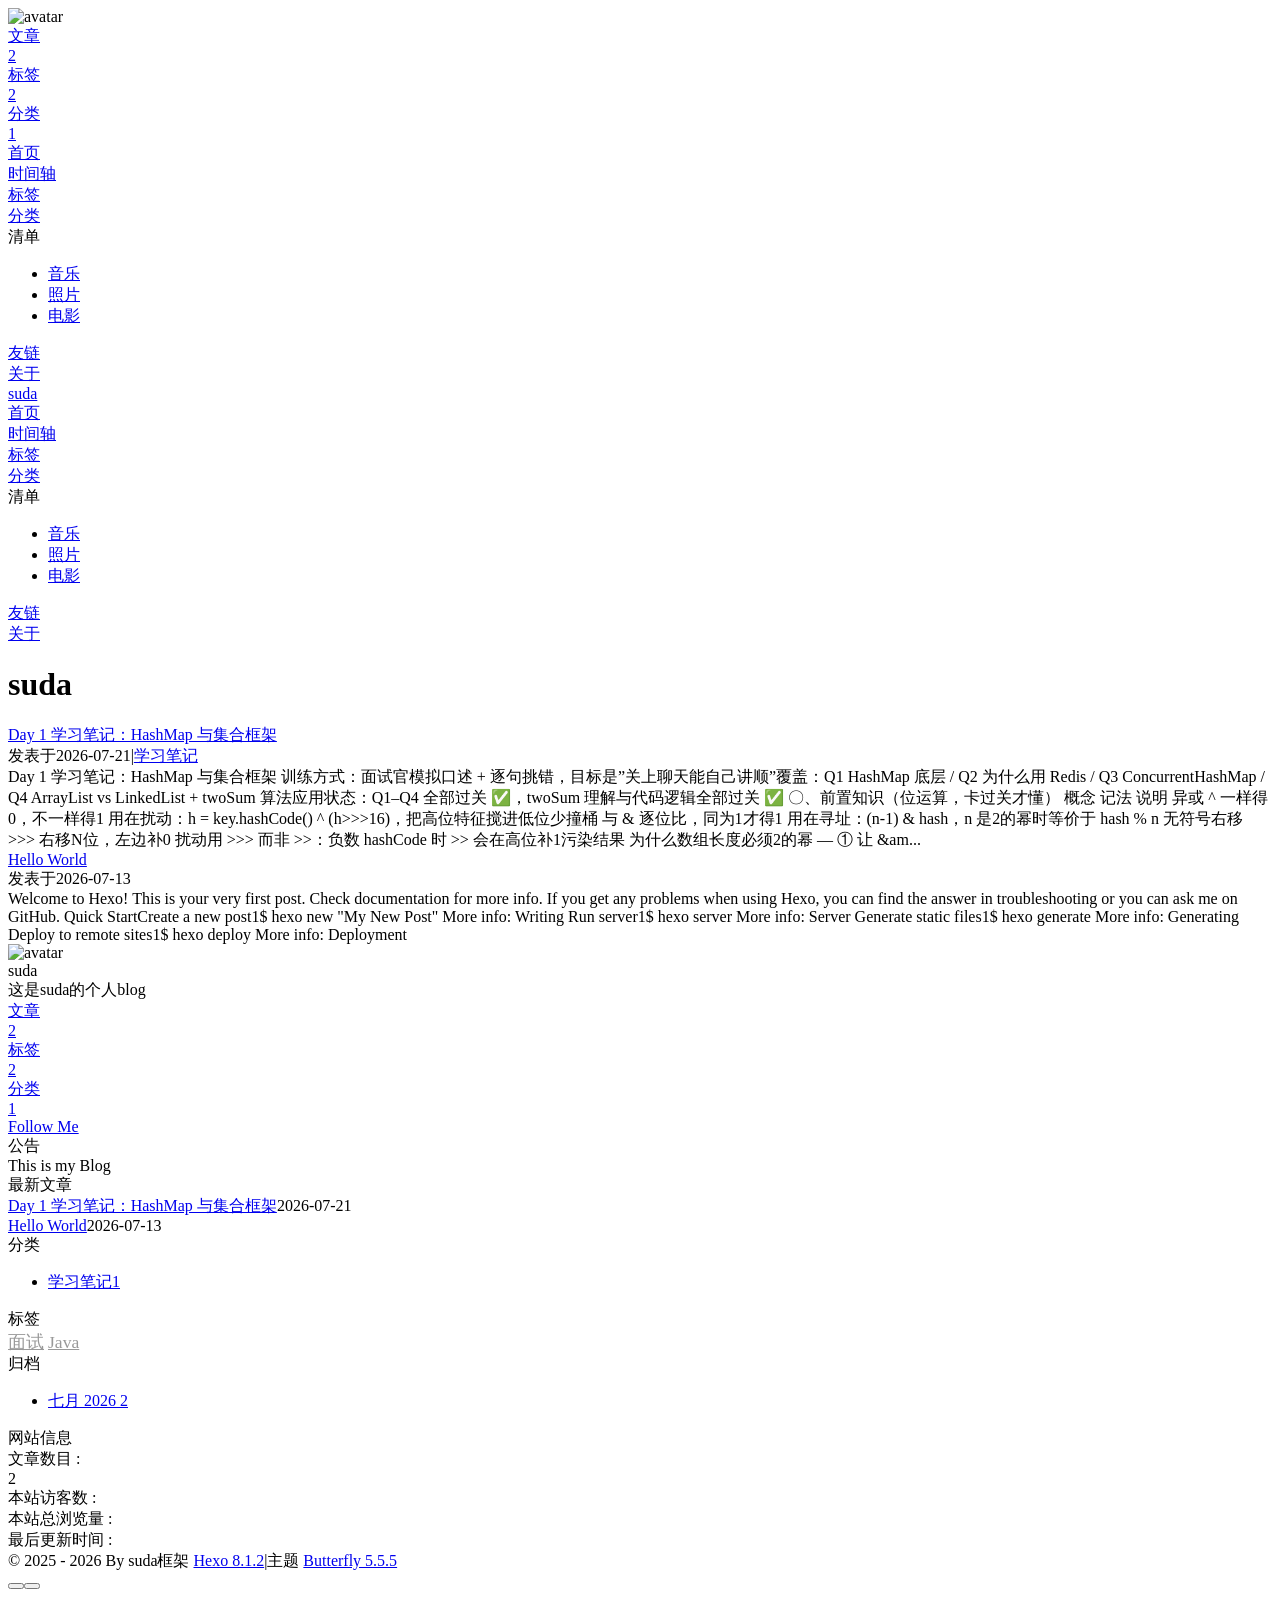
==== commit 6bf2e465: "Site updated: 2026-07-22 15:41:26" ====
--- a/index.html
+++ b/index.html
@@ -141,14 +141,14 @@
   isHighlightShrink: true,
   isToc: false,
   pageType: 'home'
-}</script><meta name="generator" content="Hexo 8.1.2"></head><body><div class="bg-animation" id="web_bg" style="background-image: url(/suda.github.io/img/007lZVJely1i5vhjul4k3j31oc1o0n2l.jpg);"></div><div id="sidebar"><div id="menu-mask"></div><div id="sidebar-menus"><div class="avatar-img text-center"><img src="https://suda1227.oss-cn-shenzhen.aliyuncs.com/%E5%BE%AE%E4%BF%A1%E5%9B%BE%E7%89%87_20260715154731_34_17.jpg" onerror="this.onerror=null;this.src='/suda.github.io/img/friend_404.gif'" alt="avatar"/></div><div class="site-data text-center"><a href="/suda.github.io/archives/"><div class="headline">文章</div><div class="length-num">3</div></a><a href="/suda.github.io/tags/"><div class="headline">标签</div><div class="length-num">3</div></a><a href="/suda.github.io/categories/"><div class="headline">分类</div><div class="length-num">1</div></a></div><div class="menus_items"><div class="menus_item"><a class="site-page" href="/suda.github.io/"><i class="fa-fw fas fa-home"></i><span> 首页</span></a></div><div class="menus_item"><a class="site-page" href="/suda.github.io/archives/"><i class="fa-fw fas fa-archive"></i><span> 时间轴</span></a></div><div class="menus_item"><a class="site-page" href="/suda.github.io/tags/"><i class="fa-fw fas fa-tags"></i><span> 标签</span></a></div><div class="menus_item"><a class="site-page" href="/suda.github.io/categories/"><i class="fa-fw fas fa-folder-open"></i><span> 分类</span></a></div><div class="menus_item"><span class="site-page group"><i class="fa-fw fa fa-heartbeat"></i><span> 清单</span><i class="fas fa-chevron-down"></i></span><ul class="menus_item_child"><li><a class="site-page child" href="/suda.github.io/music/"><i class="fa-fw fas fa-music"></i><span> 音乐</span></a></li><li><a class="site-page child" href="/suda.github.io/Gallery/"><i class="fa-fw fas fa-images"></i><span> 照片</span></a></li><li><a class="site-page child" href="/suda.github.io/movies/"><i class="fa-fw fas fa-video"></i><span> 电影</span></a></li></ul></div><div class="menus_item"><a class="site-page" href="/suda.github.io/link/"><i class="fa-fw fas fa-link"></i><span> 友链</span></a></div><div class="menus_item"><a class="site-page" href="/suda.github.io/about/"><i class="fa-fw fas fa-heart"></i><span> 关于</span></a></div></div></div></div><div class="page" id="body-wrap"><header class="full_page" id="page-header" style="background-image: url(/suda.github.io/img/007lZVJely1i5vhjul4k3j31oc1o0n2l.jpg);"><nav id="nav"><span id="blog-info"><a class="nav-site-title" href="/suda.github.io/"><span class="site-name">suda</span></a></span><div id="menus"><div class="menus_items"><div class="menus_item"><a class="site-page" href="/suda.github.io/"><i class="fa-fw fas fa-home"></i><span> 首页</span></a></div><div class="menus_item"><a class="site-page" href="/suda.github.io/archives/"><i class="fa-fw fas fa-archive"></i><span> 时间轴</span></a></div><div class="menus_item"><a class="site-page" href="/suda.github.io/tags/"><i class="fa-fw fas fa-tags"></i><span> 标签</span></a></div><div class="menus_item"><a class="site-page" href="/suda.github.io/categories/"><i class="fa-fw fas fa-folder-open"></i><span> 分类</span></a></div><div class="menus_item"><span class="site-page group"><i class="fa-fw fa fa-heartbeat"></i><span> 清单</span><i class="fas fa-chevron-down"></i></span><ul class="menus_item_child"><li><a class="site-page child" href="/suda.github.io/music/"><i class="fa-fw fas fa-music"></i><span> 音乐</span></a></li><li><a class="site-page child" href="/suda.github.io/Gallery/"><i class="fa-fw fas fa-images"></i><span> 照片</span></a></li><li><a class="site-page child" href="/suda.github.io/movies/"><i class="fa-fw fas fa-video"></i><span> 电影</span></a></li></ul></div><div class="menus_item"><a class="site-page" href="/suda.github.io/link/"><i class="fa-fw fas fa-link"></i><span> 友链</span></a></div><div class="menus_item"><a class="site-page" href="/suda.github.io/about/"><i class="fa-fw fas fa-heart"></i><span> 关于</span></a></div></div><div id="toggle-menu"><span class="site-page"><i class="fas fa-bars fa-fw"></i></span></div></div></nav><div id="site-info"><h1 id="site-title">suda</h1></div><div id="scroll-down"><i class="fas fa-angle-down scroll-down-effects"></i></div></header><main class="layout" id="content-inner"><div class="recent-posts nc" id="recent-posts"><div class="recent-post-items"><div class="recent-post-item"><div class="recent-post-info no-cover"><a class="article-title" href="/suda.github.io/2026/07/22/Spring%E6%A0%B8%E5%BF%83%E5%8E%9F%E7%90%86%E9%9D%A2%E8%AF%95%E7%AC%94%E8%AE%B0/" title="Spring 核心原理面试笔记（Day2 复盘 · 刘思）">Spring 核心原理面试笔记（Day2 复盘 · 刘思）</a><div class="article-meta-wrap"><span class="post-meta-date"><i class="far fa-calendar-alt"></i><span class="article-meta-label">发表于</span><time datetime="2026-07-22T05:24:00.000Z" title="发表于 2026-07-22 13:24:00">2026-07-22</time></span><span class="article-meta"><span class="article-meta-separator">|</span><i class="fas fa-inbox"></i><a class="article-meta__categories" href="/suda.github.io/categories/%E5%AD%A6%E4%B9%A0%E7%AC%94%E8%AE%B0/">学习笔记</a></span></div><div class="content">Spring 核心原理面试笔记（Day2 复盘 · 刘思） 适用：初级 Java 开发面试（目标腾讯）。本笔记汇总 Day2 五道 Spring 核心题的过关口述稿 + 本人踩过的坑，用于每日过一遍防回生。一句话主线：IOC 容器 → BPP 后置生成 AOP 代理 → 事务&#x3D;代理前后管事务 → 自动配置按需造 Bean 装容器，五道题串成一条机制链。   Q1 · IOC 与 Bean 生命周期（9 步）核心要点  IOC（控制反转）是思想：对象创建权交给容器；DI（依赖注入）是实现手段。不能说”IOC 分成两部分”。 BeanDefinition 是蓝图：启动时注册，不是打在实例上。 生命周期 9 步：注册 BeanDefinition → 实例化（反射 new）→ 属性填充（DI）→ Aware 回调（往已存在对象塞名字，不是造对象）→ BPP 前置 → 初始化（@PostConstruct）→ BPP 后置（AOP 代理在此生成，因为此时 Bean 已是成品）→ 就绪入单例池 → 销毁（@PreDestroy）。  过关口述稿  IOC 把对象创建权交给容器，D...</div></div></div><div class="recent-post-item"><div class="recent-post-info no-cover"><a class="article-title" href="/suda.github.io/2026/07/21/hashmap%E5%BA%95%E5%B1%82%E5%8E%9F%E7%90%86/" title="Day 1 学习笔记：HashMap 与集合框架">Day 1 学习笔记：HashMap 与集合框架</a><div class="article-meta-wrap"><span class="post-meta-date"><i class="far fa-calendar-alt"></i><span class="article-meta-label">发表于</span><time datetime="2026-07-21T02:52:00.000Z" title="发表于 2026-07-21 10:52:00">2026-07-21</time></span><span class="article-meta"><span class="article-meta-separator">|</span><i class="fas fa-inbox"></i><a class="article-meta__categories" href="/suda.github.io/categories/%E5%AD%A6%E4%B9%A0%E7%AC%94%E8%AE%B0/">学习笔记</a></span></div><div class="content">Day 1 学习笔记：HashMap 与集合框架 训练方式：面试官模拟口述 + 逐句挑错，目标是”关上聊天能自己讲顺”覆盖：Q1 HashMap 底层 &#x2F; Q2 为什么用 Redis &#x2F; Q3 ConcurrentHashMap &#x2F; Q4 ArrayList vs LinkedList + twoSum 算法应用状态：Q1–Q4 全部过关 ✅，twoSum 理解与代码逻辑全部过关 ✅   〇、前置知识（位运算，卡过关才懂）   概念 记法 说明    异或 ^ 一样得0，不一样得1 用在扰动：h = key.hashCode() ^ (h&gt;&gt;&gt;16)，把高位特征搅进低位少撞桶   与 &amp; 逐位比，同为1才得1 用在寻址：(n-1) &amp; hash，n 是2的幂时等价于 hash % n   无符号右移 &gt;&gt;&gt; 右移N位，左边补0 扰动用 &gt;&gt;&gt; 而非 &gt;&gt;：负数 hashCode 时 &gt;&gt; 会在高位补1污染结果   为什么数组长度必须2的幂 — ① 让 &am...</div></div></div><div class="recent-post-item"><div class="recent-post-info no-cover"><a class="article-title" href="/suda.github.io/2026/07/13/hello-world/" title="Hello World">Hello World</a><div class="article-meta-wrap"><span class="post-meta-date"><i class="far fa-calendar-alt"></i><span class="article-meta-label">发表于</span><time datetime="2026-07-13T09:39:21.898Z" title="发表于 2026-07-13 17:39:21">2026-07-13</time></span></div><div class="content">Welcome to Hexo! This is your very first post. Check documentation for more info. If you get any problems when using Hexo, you can find the answer in troubleshooting or you can ask me on GitHub.  Quick StartCreate a new post1$ hexo new &quot;My New Post&quot;  More info: Writing Run server1$ hexo server  More info: Server Generate static files1$ hexo generate  More info: Generating Deploy to remote sites1$ hexo deploy  More info: Deployment </div></div></div></div></div><div class="aside-content" id="aside-content"><div class="card-widget card-info text-center"><div class="avatar-img"><img src="https://suda1227.oss-cn-shenzhen.aliyuncs.com/%E5%BE%AE%E4%BF%A1%E5%9B%BE%E7%89%87_20260715154731_34_17.jpg" onerror="this.onerror=null;this.src='/suda.github.io/img/friend_404.gif'" alt="avatar"/></div><div class="author-info-name">suda</div><div class="author-info-description">这是suda的个人blog</div><div class="site-data"><a href="/suda.github.io/archives/"><div class="headline">文章</div><div class="length-num">3</div></a><a href="/suda.github.io/tags/"><div class="headline">标签</div><div class="length-num">3</div></a><a href="/suda.github.io/categories/"><div class="headline">分类</div><div class="length-num">1</div></a></div><a id="card-info-btn" target="_blank" rel="noopener" href="https://github.com/xxxxxx"><i class="fab fa-github"></i><span>Follow Me</span></a></div><div class="card-widget card-announcement"><div class="item-headline"><i class="fas fa-bullhorn fa-shake"></i><span>公告</span></div><div class="announcement_content">This is my Blog</div></div><div class="sticky_layout"><div class="card-widget card-recent-post"><div class="item-headline"><i class="fas fa-history"></i><span>最新文章</span></div><div class="aside-list"><div class="aside-list-item no-cover"><div class="content"><a class="title" href="/suda.github.io/2026/07/22/Spring%E6%A0%B8%E5%BF%83%E5%8E%9F%E7%90%86%E9%9D%A2%E8%AF%95%E7%AC%94%E8%AE%B0/" title="Spring 核心原理面试笔记（Day2 复盘 · 刘思）">Spring 核心原理面试笔记（Day2 复盘 · 刘思）</a><time datetime="2026-07-22T05:24:00.000Z" title="发表于 2026-07-22 13:24:00">2026-07-22</time></div></div><div class="aside-list-item no-cover"><div class="content"><a class="title" href="/suda.github.io/2026/07/21/hashmap%E5%BA%95%E5%B1%82%E5%8E%9F%E7%90%86/" title="Day 1 学习笔记：HashMap 与集合框架">Day 1 学习笔记：HashMap 与集合框架</a><time datetime="2026-07-21T02:52:00.000Z" title="发表于 2026-07-21 10:52:00">2026-07-21</time></div></div><div class="aside-list-item no-cover"><div class="content"><a class="title" href="/suda.github.io/2026/07/13/hello-world/" title="Hello World">Hello World</a><time datetime="2026-07-13T09:39:21.898Z" title="发表于 2026-07-13 17:39:21">2026-07-13</time></div></div></div></div><div class="card-widget card-categories"><div class="item-headline">
+}</script><meta name="generator" content="Hexo 8.1.2"></head><body><div class="bg-animation" id="web_bg" style="background-image: url(/suda.github.io/img/007lZVJely1i5vhjul4k3j31oc1o0n2l.jpg);"></div><div id="sidebar"><div id="menu-mask"></div><div id="sidebar-menus"><div class="avatar-img text-center"><img src="https://suda1227.oss-cn-shenzhen.aliyuncs.com/%E5%BE%AE%E4%BF%A1%E5%9B%BE%E7%89%87_20260715154731_34_17.jpg" onerror="this.onerror=null;this.src='/suda.github.io/img/friend_404.gif'" alt="avatar"/></div><div class="site-data text-center"><a href="/suda.github.io/archives/"><div class="headline">文章</div><div class="length-num">2</div></a><a href="/suda.github.io/tags/"><div class="headline">标签</div><div class="length-num">2</div></a><a href="/suda.github.io/categories/"><div class="headline">分类</div><div class="length-num">1</div></a></div><div class="menus_items"><div class="menus_item"><a class="site-page" href="/suda.github.io/"><i class="fa-fw fas fa-home"></i><span> 首页</span></a></div><div class="menus_item"><a class="site-page" href="/suda.github.io/archives/"><i class="fa-fw fas fa-archive"></i><span> 时间轴</span></a></div><div class="menus_item"><a class="site-page" href="/suda.github.io/tags/"><i class="fa-fw fas fa-tags"></i><span> 标签</span></a></div><div class="menus_item"><a class="site-page" href="/suda.github.io/categories/"><i class="fa-fw fas fa-folder-open"></i><span> 分类</span></a></div><div class="menus_item"><span class="site-page group"><i class="fa-fw fa fa-heartbeat"></i><span> 清单</span><i class="fas fa-chevron-down"></i></span><ul class="menus_item_child"><li><a class="site-page child" href="/suda.github.io/music/"><i class="fa-fw fas fa-music"></i><span> 音乐</span></a></li><li><a class="site-page child" href="/suda.github.io/Gallery/"><i class="fa-fw fas fa-images"></i><span> 照片</span></a></li><li><a class="site-page child" href="/suda.github.io/movies/"><i class="fa-fw fas fa-video"></i><span> 电影</span></a></li></ul></div><div class="menus_item"><a class="site-page" href="/suda.github.io/link/"><i class="fa-fw fas fa-link"></i><span> 友链</span></a></div><div class="menus_item"><a class="site-page" href="/suda.github.io/about/"><i class="fa-fw fas fa-heart"></i><span> 关于</span></a></div></div></div></div><div class="page" id="body-wrap"><header class="full_page" id="page-header" style="background-image: url(/suda.github.io/img/007lZVJely1i5vhjul4k3j31oc1o0n2l.jpg);"><nav id="nav"><span id="blog-info"><a class="nav-site-title" href="/suda.github.io/"><span class="site-name">suda</span></a></span><div id="menus"><div class="menus_items"><div class="menus_item"><a class="site-page" href="/suda.github.io/"><i class="fa-fw fas fa-home"></i><span> 首页</span></a></div><div class="menus_item"><a class="site-page" href="/suda.github.io/archives/"><i class="fa-fw fas fa-archive"></i><span> 时间轴</span></a></div><div class="menus_item"><a class="site-page" href="/suda.github.io/tags/"><i class="fa-fw fas fa-tags"></i><span> 标签</span></a></div><div class="menus_item"><a class="site-page" href="/suda.github.io/categories/"><i class="fa-fw fas fa-folder-open"></i><span> 分类</span></a></div><div class="menus_item"><span class="site-page group"><i class="fa-fw fa fa-heartbeat"></i><span> 清单</span><i class="fas fa-chevron-down"></i></span><ul class="menus_item_child"><li><a class="site-page child" href="/suda.github.io/music/"><i class="fa-fw fas fa-music"></i><span> 音乐</span></a></li><li><a class="site-page child" href="/suda.github.io/Gallery/"><i class="fa-fw fas fa-images"></i><span> 照片</span></a></li><li><a class="site-page child" href="/suda.github.io/movies/"><i class="fa-fw fas fa-video"></i><span> 电影</span></a></li></ul></div><div class="menus_item"><a class="site-page" href="/suda.github.io/link/"><i class="fa-fw fas fa-link"></i><span> 友链</span></a></div><div class="menus_item"><a class="site-page" href="/suda.github.io/about/"><i class="fa-fw fas fa-heart"></i><span> 关于</span></a></div></div><div id="toggle-menu"><span class="site-page"><i class="fas fa-bars fa-fw"></i></span></div></div></nav><div id="site-info"><h1 id="site-title">suda</h1></div><div id="scroll-down"><i class="fas fa-angle-down scroll-down-effects"></i></div></header><main class="layout" id="content-inner"><div class="recent-posts nc" id="recent-posts"><div class="recent-post-items"><div class="recent-post-item"><div class="recent-post-info no-cover"><a class="article-title" href="/suda.github.io/2026/07/21/hashmap%E5%BA%95%E5%B1%82%E5%8E%9F%E7%90%86/" title="Day 1 学习笔记：HashMap 与集合框架">Day 1 学习笔记：HashMap 与集合框架</a><div class="article-meta-wrap"><span class="post-meta-date"><i class="far fa-calendar-alt"></i><span class="article-meta-label">发表于</span><time datetime="2026-07-21T02:52:00.000Z" title="发表于 2026-07-21 10:52:00">2026-07-21</time></span><span class="article-meta"><span class="article-meta-separator">|</span><i class="fas fa-inbox"></i><a class="article-meta__categories" href="/suda.github.io/categories/%E5%AD%A6%E4%B9%A0%E7%AC%94%E8%AE%B0/">学习笔记</a></span></div><div class="content">Day 1 学习笔记：HashMap 与集合框架 训练方式：面试官模拟口述 + 逐句挑错，目标是”关上聊天能自己讲顺”覆盖：Q1 HashMap 底层 &#x2F; Q2 为什么用 Redis &#x2F; Q3 ConcurrentHashMap &#x2F; Q4 ArrayList vs LinkedList + twoSum 算法应用状态：Q1–Q4 全部过关 ✅，twoSum 理解与代码逻辑全部过关 ✅   〇、前置知识（位运算，卡过关才懂）   概念 记法 说明    异或 ^ 一样得0，不一样得1 用在扰动：h = key.hashCode() ^ (h&gt;&gt;&gt;16)，把高位特征搅进低位少撞桶   与 &amp; 逐位比，同为1才得1 用在寻址：(n-1) &amp; hash，n 是2的幂时等价于 hash % n   无符号右移 &gt;&gt;&gt; 右移N位，左边补0 扰动用 &gt;&gt;&gt; 而非 &gt;&gt;：负数 hashCode 时 &gt;&gt; 会在高位补1污染结果   为什么数组长度必须2的幂 — ① 让 &am...</div></div></div><div class="recent-post-item"><div class="recent-post-info no-cover"><a class="article-title" href="/suda.github.io/2026/07/13/hello-world/" title="Hello World">Hello World</a><div class="article-meta-wrap"><span class="post-meta-date"><i class="far fa-calendar-alt"></i><span class="article-meta-label">发表于</span><time datetime="2026-07-13T09:39:21.898Z" title="发表于 2026-07-13 17:39:21">2026-07-13</time></span></div><div class="content">Welcome to Hexo! This is your very first post. Check documentation for more info. If you get any problems when using Hexo, you can find the answer in troubleshooting or you can ask me on GitHub.  Quick StartCreate a new post1$ hexo new &quot;My New Post&quot;  More info: Writing Run server1$ hexo server  More info: Server Generate static files1$ hexo generate  More info: Generating Deploy to remote sites1$ hexo deploy  More info: Deployment </div></div></div></div></div><div class="aside-content" id="aside-content"><div class="card-widget card-info text-center"><div class="avatar-img"><img src="https://suda1227.oss-cn-shenzhen.aliyuncs.com/%E5%BE%AE%E4%BF%A1%E5%9B%BE%E7%89%87_20260715154731_34_17.jpg" onerror="this.onerror=null;this.src='/suda.github.io/img/friend_404.gif'" alt="avatar"/></div><div class="author-info-name">suda</div><div class="author-info-description">这是suda的个人blog</div><div class="site-data"><a href="/suda.github.io/archives/"><div class="headline">文章</div><div class="length-num">2</div></a><a href="/suda.github.io/tags/"><div class="headline">标签</div><div class="length-num">2</div></a><a href="/suda.github.io/categories/"><div class="headline">分类</div><div class="length-num">1</div></a></div><a id="card-info-btn" target="_blank" rel="noopener" href="https://github.com/xxxxxx"><i class="fab fa-github"></i><span>Follow Me</span></a></div><div class="card-widget card-announcement"><div class="item-headline"><i class="fas fa-bullhorn fa-shake"></i><span>公告</span></div><div class="announcement_content">This is my Blog</div></div><div class="sticky_layout"><div class="card-widget card-recent-post"><div class="item-headline"><i class="fas fa-history"></i><span>最新文章</span></div><div class="aside-list"><div class="aside-list-item no-cover"><div class="content"><a class="title" href="/suda.github.io/2026/07/21/hashmap%E5%BA%95%E5%B1%82%E5%8E%9F%E7%90%86/" title="Day 1 学习笔记：HashMap 与集合框架">Day 1 学习笔记：HashMap 与集合框架</a><time datetime="2026-07-21T02:52:00.000Z" title="发表于 2026-07-21 10:52:00">2026-07-21</time></div></div><div class="aside-list-item no-cover"><div class="content"><a class="title" href="/suda.github.io/2026/07/13/hello-world/" title="Hello World">Hello World</a><time datetime="2026-07-13T09:39:21.898Z" title="发表于 2026-07-13 17:39:21">2026-07-13</time></div></div></div></div><div class="card-widget card-categories"><div class="item-headline">
             <i class="fas fa-folder-open"></i>
             <span>分类</span>
             
           </div>
           <ul class="card-category-list" id="aside-cat-list">
-            <li class="card-category-list-item "><a class="card-category-list-link" href="/suda.github.io/categories/%E5%AD%A6%E4%B9%A0%E7%AC%94%E8%AE%B0/"><span class="card-category-list-name">学习笔记</span><span class="card-category-list-count">2</span></a></li>
-          </ul></div><div class="card-widget card-tags"><div class="item-headline"><i class="fas fa-tags"></i><span>标签</span></div><div class="card-tag-cloud"><a href="/suda.github.io/tags/Spring/" style="font-size: 1.1em; color: #999">Spring</a> <a href="/suda.github.io/tags/Java/" style="font-size: 1.5em; color: #99a9bf">Java</a> <a href="/suda.github.io/tags/%E9%9D%A2%E8%AF%95/" style="font-size: 1.5em; color: #99a9bf">面试</a></div></div><div class="card-widget card-archives">
+            <li class="card-category-list-item "><a class="card-category-list-link" href="/suda.github.io/categories/%E5%AD%A6%E4%B9%A0%E7%AC%94%E8%AE%B0/"><span class="card-category-list-name">学习笔记</span><span class="card-category-list-count">1</span></a></li>
+          </ul></div><div class="card-widget card-tags"><div class="item-headline"><i class="fas fa-tags"></i><span>标签</span></div><div class="card-tag-cloud"><a href="/suda.github.io/tags/%E9%9D%A2%E8%AF%95/" style="font-size: 1.1em; color: #999">面试</a> <a href="/suda.github.io/tags/Java/" style="font-size: 1.1em; color: #999">Java</a></div></div><div class="card-widget card-archives">
     <div class="item-headline">
       <i class="fas fa-archive"></i>
       <span>归档</span>
@@ -162,9 +162,9 @@
             <span class="card-archive-list-date">
               七月 2026
             </span>
-            <span class="card-archive-list-count">3</span>
+            <span class="card-archive-list-count">2</span>
           </a>
         </li>
       
     </ul>
-  </div><div class="card-widget card-webinfo"><div class="item-headline"><i class="fas fa-chart-line"></i><span>网站信息</span></div><div class="webinfo"><div class="webinfo-item"><div class="item-name">文章数目 :</div><div class="item-count">3</div></div><div class="webinfo-item"><div class="item-name">本站访客数 :</div><div class="item-count" id="busuanzi_value_site_uv"><i class="fa-solid fa-spinner fa-spin"></i></div></div><div class="webinfo-item"><div class="item-name">本站总浏览量 :</div><div class="item-count" id="busuanzi_value_site_pv"><i class="fa-solid fa-spinner fa-spin"></i></div></div><div class="webinfo-item"><div class="item-name">最后更新时间 :</div><div class="item-count" id="last-push-date" data-lastPushDate="2026-07-22T07:32:45.085Z"><i class="fa-solid fa-spinner fa-spin"></i></div></div></div></div></div></div></main><footer id="footer" style="background-image: url(/suda.github.io/img/007lZVJely1i5vhjul4k3j31oc1o0n2l.jpg);"><div class="footer-other"><div class="footer-copyright"><span class="copyright">&copy;&nbsp;2025 - 2026 By suda</span><span class="framework-info"><span>框架 </span><a target="_blank" rel="noopener" href="https://hexo.io">Hexo 8.1.2</a><span class="footer-separator">|</span><span>主题 </span><a target="_blank" rel="noopener" href="https://github.com/jerryc127/hexo-theme-butterfly">Butterfly 5.5.5</a></span></div></div></footer></div><div id="rightside"><div id="rightside-config-hide"><button id="darkmode" type="button" title="日间和夜间模式切换"><i class="fas fa-adjust"></i></button><button id="hide-aside-btn" type="button" title="单栏和双栏切换"><i class="fas fa-arrows-alt-h"></i></button></div><div id="rightside-config-show"><button id="rightside-config" type="button" title="设置"><i class="fas fa-cog fa-spin"></i></button><button id="go-up" type="button" title="回到顶部"><span class="scroll-percent"></span><i class="fas fa-arrow-up"></i></button></div></div><div><script src="/suda.github.io/js/utils.js?v=5.5.5"></script><script src="/suda.github.io/js/main.js?v=5.5.5"></script><div class="js-pjax"></div><script async data-pjax src="//busuanzi.ibruce.info/busuanzi/2.3/busuanzi.pure.mini.js"></script></div></body></html>+  </div><div class="card-widget card-webinfo"><div class="item-headline"><i class="fas fa-chart-line"></i><span>网站信息</span></div><div class="webinfo"><div class="webinfo-item"><div class="item-name">文章数目 :</div><div class="item-count">2</div></div><div class="webinfo-item"><div class="item-name">本站访客数 :</div><div class="item-count" id="busuanzi_value_site_uv"><i class="fa-solid fa-spinner fa-spin"></i></div></div><div class="webinfo-item"><div class="item-name">本站总浏览量 :</div><div class="item-count" id="busuanzi_value_site_pv"><i class="fa-solid fa-spinner fa-spin"></i></div></div><div class="webinfo-item"><div class="item-name">最后更新时间 :</div><div class="item-count" id="last-push-date" data-lastPushDate="2026-07-22T07:41:23.153Z"><i class="fa-solid fa-spinner fa-spin"></i></div></div></div></div></div></div></main><footer id="footer" style="background-image: url(/suda.github.io/img/007lZVJely1i5vhjul4k3j31oc1o0n2l.jpg);"><div class="footer-other"><div class="footer-copyright"><span class="copyright">&copy;&nbsp;2025 - 2026 By suda</span><span class="framework-info"><span>框架 </span><a target="_blank" rel="noopener" href="https://hexo.io">Hexo 8.1.2</a><span class="footer-separator">|</span><span>主题 </span><a target="_blank" rel="noopener" href="https://github.com/jerryc127/hexo-theme-butterfly">Butterfly 5.5.5</a></span></div></div></footer></div><div id="rightside"><div id="rightside-config-hide"><button id="darkmode" type="button" title="日间和夜间模式切换"><i class="fas fa-adjust"></i></button><button id="hide-aside-btn" type="button" title="单栏和双栏切换"><i class="fas fa-arrows-alt-h"></i></button></div><div id="rightside-config-show"><button id="rightside-config" type="button" title="设置"><i class="fas fa-cog fa-spin"></i></button><button id="go-up" type="button" title="回到顶部"><span class="scroll-percent"></span><i class="fas fa-arrow-up"></i></button></div></div><div><script src="/suda.github.io/js/utils.js?v=5.5.5"></script><script src="/suda.github.io/js/main.js?v=5.5.5"></script><div class="js-pjax"></div><script async data-pjax src="//busuanzi.ibruce.info/busuanzi/2.3/busuanzi.pure.mini.js"></script></div></body></html>
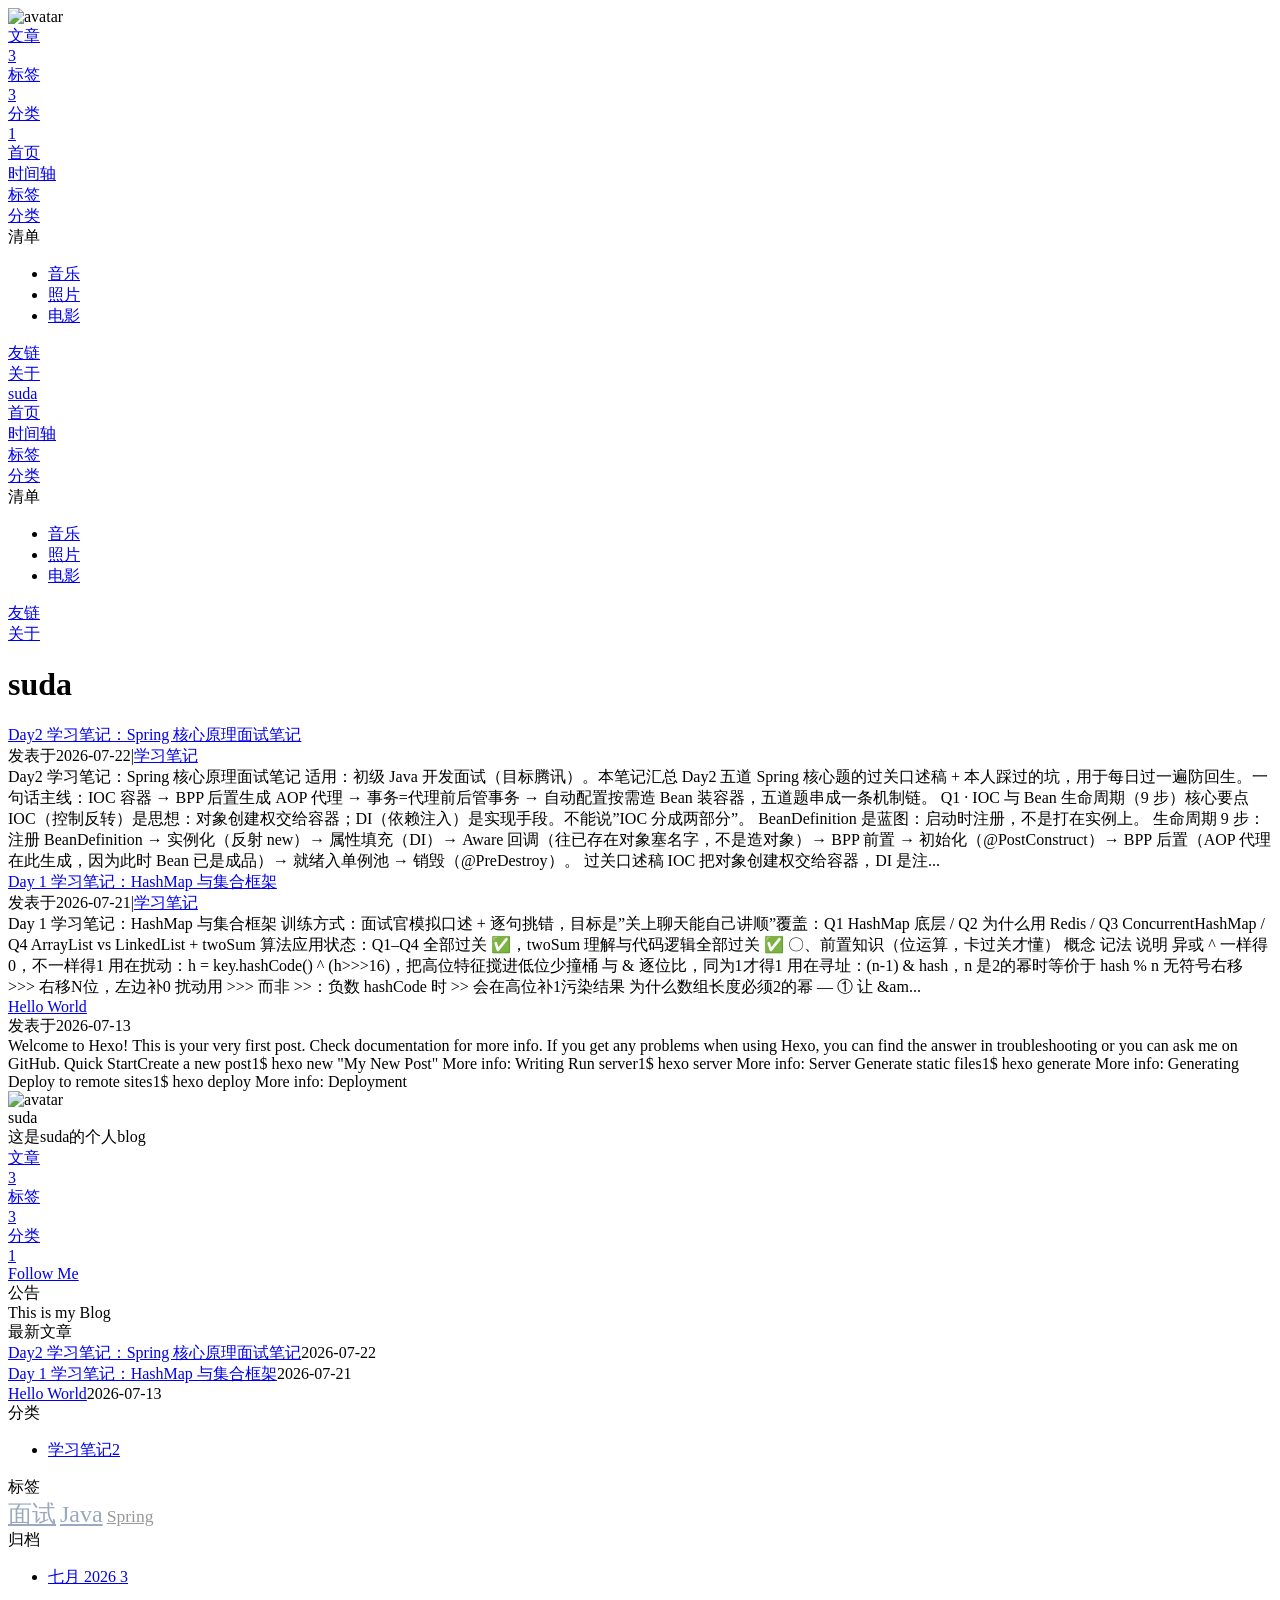
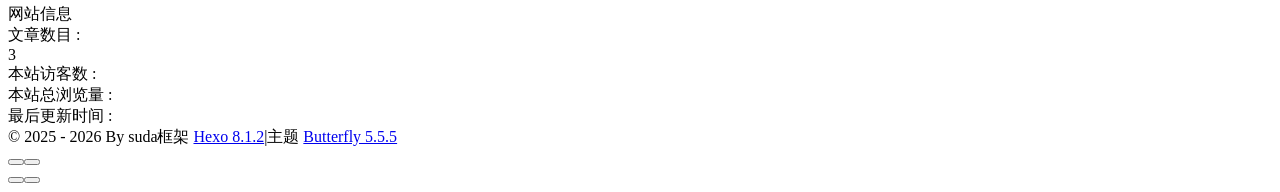
==== commit 5053c24e: "Site updated: 2026-07-22 15:43:30" ====
--- a/index.html
+++ b/index.html
@@ -141,14 +141,14 @@
   isHighlightShrink: true,
   isToc: false,
   pageType: 'home'
-}</script><meta name="generator" content="Hexo 8.1.2"></head><body><div class="bg-animation" id="web_bg" style="background-image: url(/suda.github.io/img/007lZVJely1i5vhjul4k3j31oc1o0n2l.jpg);"></div><div id="sidebar"><div id="menu-mask"></div><div id="sidebar-menus"><div class="avatar-img text-center"><img src="https://suda1227.oss-cn-shenzhen.aliyuncs.com/%E5%BE%AE%E4%BF%A1%E5%9B%BE%E7%89%87_20260715154731_34_17.jpg" onerror="this.onerror=null;this.src='/suda.github.io/img/friend_404.gif'" alt="avatar"/></div><div class="site-data text-center"><a href="/suda.github.io/archives/"><div class="headline">文章</div><div class="length-num">2</div></a><a href="/suda.github.io/tags/"><div class="headline">标签</div><div class="length-num">2</div></a><a href="/suda.github.io/categories/"><div class="headline">分类</div><div class="length-num">1</div></a></div><div class="menus_items"><div class="menus_item"><a class="site-page" href="/suda.github.io/"><i class="fa-fw fas fa-home"></i><span> 首页</span></a></div><div class="menus_item"><a class="site-page" href="/suda.github.io/archives/"><i class="fa-fw fas fa-archive"></i><span> 时间轴</span></a></div><div class="menus_item"><a class="site-page" href="/suda.github.io/tags/"><i class="fa-fw fas fa-tags"></i><span> 标签</span></a></div><div class="menus_item"><a class="site-page" href="/suda.github.io/categories/"><i class="fa-fw fas fa-folder-open"></i><span> 分类</span></a></div><div class="menus_item"><span class="site-page group"><i class="fa-fw fa fa-heartbeat"></i><span> 清单</span><i class="fas fa-chevron-down"></i></span><ul class="menus_item_child"><li><a class="site-page child" href="/suda.github.io/music/"><i class="fa-fw fas fa-music"></i><span> 音乐</span></a></li><li><a class="site-page child" href="/suda.github.io/Gallery/"><i class="fa-fw fas fa-images"></i><span> 照片</span></a></li><li><a class="site-page child" href="/suda.github.io/movies/"><i class="fa-fw fas fa-video"></i><span> 电影</span></a></li></ul></div><div class="menus_item"><a class="site-page" href="/suda.github.io/link/"><i class="fa-fw fas fa-link"></i><span> 友链</span></a></div><div class="menus_item"><a class="site-page" href="/suda.github.io/about/"><i class="fa-fw fas fa-heart"></i><span> 关于</span></a></div></div></div></div><div class="page" id="body-wrap"><header class="full_page" id="page-header" style="background-image: url(/suda.github.io/img/007lZVJely1i5vhjul4k3j31oc1o0n2l.jpg);"><nav id="nav"><span id="blog-info"><a class="nav-site-title" href="/suda.github.io/"><span class="site-name">suda</span></a></span><div id="menus"><div class="menus_items"><div class="menus_item"><a class="site-page" href="/suda.github.io/"><i class="fa-fw fas fa-home"></i><span> 首页</span></a></div><div class="menus_item"><a class="site-page" href="/suda.github.io/archives/"><i class="fa-fw fas fa-archive"></i><span> 时间轴</span></a></div><div class="menus_item"><a class="site-page" href="/suda.github.io/tags/"><i class="fa-fw fas fa-tags"></i><span> 标签</span></a></div><div class="menus_item"><a class="site-page" href="/suda.github.io/categories/"><i class="fa-fw fas fa-folder-open"></i><span> 分类</span></a></div><div class="menus_item"><span class="site-page group"><i class="fa-fw fa fa-heartbeat"></i><span> 清单</span><i class="fas fa-chevron-down"></i></span><ul class="menus_item_child"><li><a class="site-page child" href="/suda.github.io/music/"><i class="fa-fw fas fa-music"></i><span> 音乐</span></a></li><li><a class="site-page child" href="/suda.github.io/Gallery/"><i class="fa-fw fas fa-images"></i><span> 照片</span></a></li><li><a class="site-page child" href="/suda.github.io/movies/"><i class="fa-fw fas fa-video"></i><span> 电影</span></a></li></ul></div><div class="menus_item"><a class="site-page" href="/suda.github.io/link/"><i class="fa-fw fas fa-link"></i><span> 友链</span></a></div><div class="menus_item"><a class="site-page" href="/suda.github.io/about/"><i class="fa-fw fas fa-heart"></i><span> 关于</span></a></div></div><div id="toggle-menu"><span class="site-page"><i class="fas fa-bars fa-fw"></i></span></div></div></nav><div id="site-info"><h1 id="site-title">suda</h1></div><div id="scroll-down"><i class="fas fa-angle-down scroll-down-effects"></i></div></header><main class="layout" id="content-inner"><div class="recent-posts nc" id="recent-posts"><div class="recent-post-items"><div class="recent-post-item"><div class="recent-post-info no-cover"><a class="article-title" href="/suda.github.io/2026/07/21/hashmap%E5%BA%95%E5%B1%82%E5%8E%9F%E7%90%86/" title="Day 1 学习笔记：HashMap 与集合框架">Day 1 学习笔记：HashMap 与集合框架</a><div class="article-meta-wrap"><span class="post-meta-date"><i class="far fa-calendar-alt"></i><span class="article-meta-label">发表于</span><time datetime="2026-07-21T02:52:00.000Z" title="发表于 2026-07-21 10:52:00">2026-07-21</time></span><span class="article-meta"><span class="article-meta-separator">|</span><i class="fas fa-inbox"></i><a class="article-meta__categories" href="/suda.github.io/categories/%E5%AD%A6%E4%B9%A0%E7%AC%94%E8%AE%B0/">学习笔记</a></span></div><div class="content">Day 1 学习笔记：HashMap 与集合框架 训练方式：面试官模拟口述 + 逐句挑错，目标是”关上聊天能自己讲顺”覆盖：Q1 HashMap 底层 &#x2F; Q2 为什么用 Redis &#x2F; Q3 ConcurrentHashMap &#x2F; Q4 ArrayList vs LinkedList + twoSum 算法应用状态：Q1–Q4 全部过关 ✅，twoSum 理解与代码逻辑全部过关 ✅   〇、前置知识（位运算，卡过关才懂）   概念 记法 说明    异或 ^ 一样得0，不一样得1 用在扰动：h = key.hashCode() ^ (h&gt;&gt;&gt;16)，把高位特征搅进低位少撞桶   与 &amp; 逐位比，同为1才得1 用在寻址：(n-1) &amp; hash，n 是2的幂时等价于 hash % n   无符号右移 &gt;&gt;&gt; 右移N位，左边补0 扰动用 &gt;&gt;&gt; 而非 &gt;&gt;：负数 hashCode 时 &gt;&gt; 会在高位补1污染结果   为什么数组长度必须2的幂 — ① 让 &am...</div></div></div><div class="recent-post-item"><div class="recent-post-info no-cover"><a class="article-title" href="/suda.github.io/2026/07/13/hello-world/" title="Hello World">Hello World</a><div class="article-meta-wrap"><span class="post-meta-date"><i class="far fa-calendar-alt"></i><span class="article-meta-label">发表于</span><time datetime="2026-07-13T09:39:21.898Z" title="发表于 2026-07-13 17:39:21">2026-07-13</time></span></div><div class="content">Welcome to Hexo! This is your very first post. Check documentation for more info. If you get any problems when using Hexo, you can find the answer in troubleshooting or you can ask me on GitHub.  Quick StartCreate a new post1$ hexo new &quot;My New Post&quot;  More info: Writing Run server1$ hexo server  More info: Server Generate static files1$ hexo generate  More info: Generating Deploy to remote sites1$ hexo deploy  More info: Deployment </div></div></div></div></div><div class="aside-content" id="aside-content"><div class="card-widget card-info text-center"><div class="avatar-img"><img src="https://suda1227.oss-cn-shenzhen.aliyuncs.com/%E5%BE%AE%E4%BF%A1%E5%9B%BE%E7%89%87_20260715154731_34_17.jpg" onerror="this.onerror=null;this.src='/suda.github.io/img/friend_404.gif'" alt="avatar"/></div><div class="author-info-name">suda</div><div class="author-info-description">这是suda的个人blog</div><div class="site-data"><a href="/suda.github.io/archives/"><div class="headline">文章</div><div class="length-num">2</div></a><a href="/suda.github.io/tags/"><div class="headline">标签</div><div class="length-num">2</div></a><a href="/suda.github.io/categories/"><div class="headline">分类</div><div class="length-num">1</div></a></div><a id="card-info-btn" target="_blank" rel="noopener" href="https://github.com/xxxxxx"><i class="fab fa-github"></i><span>Follow Me</span></a></div><div class="card-widget card-announcement"><div class="item-headline"><i class="fas fa-bullhorn fa-shake"></i><span>公告</span></div><div class="announcement_content">This is my Blog</div></div><div class="sticky_layout"><div class="card-widget card-recent-post"><div class="item-headline"><i class="fas fa-history"></i><span>最新文章</span></div><div class="aside-list"><div class="aside-list-item no-cover"><div class="content"><a class="title" href="/suda.github.io/2026/07/21/hashmap%E5%BA%95%E5%B1%82%E5%8E%9F%E7%90%86/" title="Day 1 学习笔记：HashMap 与集合框架">Day 1 学习笔记：HashMap 与集合框架</a><time datetime="2026-07-21T02:52:00.000Z" title="发表于 2026-07-21 10:52:00">2026-07-21</time></div></div><div class="aside-list-item no-cover"><div class="content"><a class="title" href="/suda.github.io/2026/07/13/hello-world/" title="Hello World">Hello World</a><time datetime="2026-07-13T09:39:21.898Z" title="发表于 2026-07-13 17:39:21">2026-07-13</time></div></div></div></div><div class="card-widget card-categories"><div class="item-headline">
+}</script><meta name="generator" content="Hexo 8.1.2"></head><body><div class="bg-animation" id="web_bg" style="background-image: url(/suda.github.io/img/007lZVJely1i5vhjul4k3j31oc1o0n2l.jpg);"></div><div id="sidebar"><div id="menu-mask"></div><div id="sidebar-menus"><div class="avatar-img text-center"><img src="https://suda1227.oss-cn-shenzhen.aliyuncs.com/%E5%BE%AE%E4%BF%A1%E5%9B%BE%E7%89%87_20260715154731_34_17.jpg" onerror="this.onerror=null;this.src='/suda.github.io/img/friend_404.gif'" alt="avatar"/></div><div class="site-data text-center"><a href="/suda.github.io/archives/"><div class="headline">文章</div><div class="length-num">3</div></a><a href="/suda.github.io/tags/"><div class="headline">标签</div><div class="length-num">3</div></a><a href="/suda.github.io/categories/"><div class="headline">分类</div><div class="length-num">1</div></a></div><div class="menus_items"><div class="menus_item"><a class="site-page" href="/suda.github.io/"><i class="fa-fw fas fa-home"></i><span> 首页</span></a></div><div class="menus_item"><a class="site-page" href="/suda.github.io/archives/"><i class="fa-fw fas fa-archive"></i><span> 时间轴</span></a></div><div class="menus_item"><a class="site-page" href="/suda.github.io/tags/"><i class="fa-fw fas fa-tags"></i><span> 标签</span></a></div><div class="menus_item"><a class="site-page" href="/suda.github.io/categories/"><i class="fa-fw fas fa-folder-open"></i><span> 分类</span></a></div><div class="menus_item"><span class="site-page group"><i class="fa-fw fa fa-heartbeat"></i><span> 清单</span><i class="fas fa-chevron-down"></i></span><ul class="menus_item_child"><li><a class="site-page child" href="/suda.github.io/music/"><i class="fa-fw fas fa-music"></i><span> 音乐</span></a></li><li><a class="site-page child" href="/suda.github.io/Gallery/"><i class="fa-fw fas fa-images"></i><span> 照片</span></a></li><li><a class="site-page child" href="/suda.github.io/movies/"><i class="fa-fw fas fa-video"></i><span> 电影</span></a></li></ul></div><div class="menus_item"><a class="site-page" href="/suda.github.io/link/"><i class="fa-fw fas fa-link"></i><span> 友链</span></a></div><div class="menus_item"><a class="site-page" href="/suda.github.io/about/"><i class="fa-fw fas fa-heart"></i><span> 关于</span></a></div></div></div></div><div class="page" id="body-wrap"><header class="full_page" id="page-header" style="background-image: url(/suda.github.io/img/007lZVJely1i5vhjul4k3j31oc1o0n2l.jpg);"><nav id="nav"><span id="blog-info"><a class="nav-site-title" href="/suda.github.io/"><span class="site-name">suda</span></a></span><div id="menus"><div class="menus_items"><div class="menus_item"><a class="site-page" href="/suda.github.io/"><i class="fa-fw fas fa-home"></i><span> 首页</span></a></div><div class="menus_item"><a class="site-page" href="/suda.github.io/archives/"><i class="fa-fw fas fa-archive"></i><span> 时间轴</span></a></div><div class="menus_item"><a class="site-page" href="/suda.github.io/tags/"><i class="fa-fw fas fa-tags"></i><span> 标签</span></a></div><div class="menus_item"><a class="site-page" href="/suda.github.io/categories/"><i class="fa-fw fas fa-folder-open"></i><span> 分类</span></a></div><div class="menus_item"><span class="site-page group"><i class="fa-fw fa fa-heartbeat"></i><span> 清单</span><i class="fas fa-chevron-down"></i></span><ul class="menus_item_child"><li><a class="site-page child" href="/suda.github.io/music/"><i class="fa-fw fas fa-music"></i><span> 音乐</span></a></li><li><a class="site-page child" href="/suda.github.io/Gallery/"><i class="fa-fw fas fa-images"></i><span> 照片</span></a></li><li><a class="site-page child" href="/suda.github.io/movies/"><i class="fa-fw fas fa-video"></i><span> 电影</span></a></li></ul></div><div class="menus_item"><a class="site-page" href="/suda.github.io/link/"><i class="fa-fw fas fa-link"></i><span> 友链</span></a></div><div class="menus_item"><a class="site-page" href="/suda.github.io/about/"><i class="fa-fw fas fa-heart"></i><span> 关于</span></a></div></div><div id="toggle-menu"><span class="site-page"><i class="fas fa-bars fa-fw"></i></span></div></div></nav><div id="site-info"><h1 id="site-title">suda</h1></div><div id="scroll-down"><i class="fas fa-angle-down scroll-down-effects"></i></div></header><main class="layout" id="content-inner"><div class="recent-posts nc" id="recent-posts"><div class="recent-post-items"><div class="recent-post-item"><div class="recent-post-info no-cover"><a class="article-title" href="/suda.github.io/2026/07/22/Spring%E6%A0%B8%E5%BF%83%E5%8E%9F%E7%90%86%E9%9D%A2%E8%AF%95%E7%AC%94%E8%AE%B0/" title="Day2 学习笔记：Spring 核心原理面试笔记">Day2 学习笔记：Spring 核心原理面试笔记</a><div class="article-meta-wrap"><span class="post-meta-date"><i class="far fa-calendar-alt"></i><span class="article-meta-label">发表于</span><time datetime="2026-07-22T05:24:00.000Z" title="发表于 2026-07-22 13:24:00">2026-07-22</time></span><span class="article-meta"><span class="article-meta-separator">|</span><i class="fas fa-inbox"></i><a class="article-meta__categories" href="/suda.github.io/categories/%E5%AD%A6%E4%B9%A0%E7%AC%94%E8%AE%B0/">学习笔记</a></span></div><div class="content">Day2 学习笔记：Spring 核心原理面试笔记 适用：初级 Java 开发面试（目标腾讯）。本笔记汇总 Day2 五道 Spring 核心题的过关口述稿 + 本人踩过的坑，用于每日过一遍防回生。一句话主线：IOC 容器 → BPP 后置生成 AOP 代理 → 事务&#x3D;代理前后管事务 → 自动配置按需造 Bean 装容器，五道题串成一条机制链。   Q1 · IOC 与 Bean 生命周期（9 步）核心要点  IOC（控制反转）是思想：对象创建权交给容器；DI（依赖注入）是实现手段。不能说”IOC 分成两部分”。 BeanDefinition 是蓝图：启动时注册，不是打在实例上。 生命周期 9 步：注册 BeanDefinition → 实例化（反射 new）→ 属性填充（DI）→ Aware 回调（往已存在对象塞名字，不是造对象）→ BPP 前置 → 初始化（@PostConstruct）→ BPP 后置（AOP 代理在此生成，因为此时 Bean 已是成品）→ 就绪入单例池 → 销毁（@PreDestroy）。  过关口述稿  IOC 把对象创建权交给容器，DI 是注...</div></div></div><div class="recent-post-item"><div class="recent-post-info no-cover"><a class="article-title" href="/suda.github.io/2026/07/21/hashmap%E5%BA%95%E5%B1%82%E5%8E%9F%E7%90%86/" title="Day 1 学习笔记：HashMap 与集合框架">Day 1 学习笔记：HashMap 与集合框架</a><div class="article-meta-wrap"><span class="post-meta-date"><i class="far fa-calendar-alt"></i><span class="article-meta-label">发表于</span><time datetime="2026-07-21T02:52:00.000Z" title="发表于 2026-07-21 10:52:00">2026-07-21</time></span><span class="article-meta"><span class="article-meta-separator">|</span><i class="fas fa-inbox"></i><a class="article-meta__categories" href="/suda.github.io/categories/%E5%AD%A6%E4%B9%A0%E7%AC%94%E8%AE%B0/">学习笔记</a></span></div><div class="content">Day 1 学习笔记：HashMap 与集合框架 训练方式：面试官模拟口述 + 逐句挑错，目标是”关上聊天能自己讲顺”覆盖：Q1 HashMap 底层 &#x2F; Q2 为什么用 Redis &#x2F; Q3 ConcurrentHashMap &#x2F; Q4 ArrayList vs LinkedList + twoSum 算法应用状态：Q1–Q4 全部过关 ✅，twoSum 理解与代码逻辑全部过关 ✅   〇、前置知识（位运算，卡过关才懂）   概念 记法 说明    异或 ^ 一样得0，不一样得1 用在扰动：h = key.hashCode() ^ (h&gt;&gt;&gt;16)，把高位特征搅进低位少撞桶   与 &amp; 逐位比，同为1才得1 用在寻址：(n-1) &amp; hash，n 是2的幂时等价于 hash % n   无符号右移 &gt;&gt;&gt; 右移N位，左边补0 扰动用 &gt;&gt;&gt; 而非 &gt;&gt;：负数 hashCode 时 &gt;&gt; 会在高位补1污染结果   为什么数组长度必须2的幂 — ① 让 &am...</div></div></div><div class="recent-post-item"><div class="recent-post-info no-cover"><a class="article-title" href="/suda.github.io/2026/07/13/hello-world/" title="Hello World">Hello World</a><div class="article-meta-wrap"><span class="post-meta-date"><i class="far fa-calendar-alt"></i><span class="article-meta-label">发表于</span><time datetime="2026-07-13T09:39:21.898Z" title="发表于 2026-07-13 17:39:21">2026-07-13</time></span></div><div class="content">Welcome to Hexo! This is your very first post. Check documentation for more info. If you get any problems when using Hexo, you can find the answer in troubleshooting or you can ask me on GitHub.  Quick StartCreate a new post1$ hexo new &quot;My New Post&quot;  More info: Writing Run server1$ hexo server  More info: Server Generate static files1$ hexo generate  More info: Generating Deploy to remote sites1$ hexo deploy  More info: Deployment </div></div></div></div></div><div class="aside-content" id="aside-content"><div class="card-widget card-info text-center"><div class="avatar-img"><img src="https://suda1227.oss-cn-shenzhen.aliyuncs.com/%E5%BE%AE%E4%BF%A1%E5%9B%BE%E7%89%87_20260715154731_34_17.jpg" onerror="this.onerror=null;this.src='/suda.github.io/img/friend_404.gif'" alt="avatar"/></div><div class="author-info-name">suda</div><div class="author-info-description">这是suda的个人blog</div><div class="site-data"><a href="/suda.github.io/archives/"><div class="headline">文章</div><div class="length-num">3</div></a><a href="/suda.github.io/tags/"><div class="headline">标签</div><div class="length-num">3</div></a><a href="/suda.github.io/categories/"><div class="headline">分类</div><div class="length-num">1</div></a></div><a id="card-info-btn" target="_blank" rel="noopener" href="https://github.com/xxxxxx"><i class="fab fa-github"></i><span>Follow Me</span></a></div><div class="card-widget card-announcement"><div class="item-headline"><i class="fas fa-bullhorn fa-shake"></i><span>公告</span></div><div class="announcement_content">This is my Blog</div></div><div class="sticky_layout"><div class="card-widget card-recent-post"><div class="item-headline"><i class="fas fa-history"></i><span>最新文章</span></div><div class="aside-list"><div class="aside-list-item no-cover"><div class="content"><a class="title" href="/suda.github.io/2026/07/22/Spring%E6%A0%B8%E5%BF%83%E5%8E%9F%E7%90%86%E9%9D%A2%E8%AF%95%E7%AC%94%E8%AE%B0/" title="Day2 学习笔记：Spring 核心原理面试笔记">Day2 学习笔记：Spring 核心原理面试笔记</a><time datetime="2026-07-22T05:24:00.000Z" title="发表于 2026-07-22 13:24:00">2026-07-22</time></div></div><div class="aside-list-item no-cover"><div class="content"><a class="title" href="/suda.github.io/2026/07/21/hashmap%E5%BA%95%E5%B1%82%E5%8E%9F%E7%90%86/" title="Day 1 学习笔记：HashMap 与集合框架">Day 1 学习笔记：HashMap 与集合框架</a><time datetime="2026-07-21T02:52:00.000Z" title="发表于 2026-07-21 10:52:00">2026-07-21</time></div></div><div class="aside-list-item no-cover"><div class="content"><a class="title" href="/suda.github.io/2026/07/13/hello-world/" title="Hello World">Hello World</a><time datetime="2026-07-13T09:39:21.898Z" title="发表于 2026-07-13 17:39:21">2026-07-13</time></div></div></div></div><div class="card-widget card-categories"><div class="item-headline">
             <i class="fas fa-folder-open"></i>
             <span>分类</span>
             
           </div>
           <ul class="card-category-list" id="aside-cat-list">
-            <li class="card-category-list-item "><a class="card-category-list-link" href="/suda.github.io/categories/%E5%AD%A6%E4%B9%A0%E7%AC%94%E8%AE%B0/"><span class="card-category-list-name">学习笔记</span><span class="card-category-list-count">1</span></a></li>
-          </ul></div><div class="card-widget card-tags"><div class="item-headline"><i class="fas fa-tags"></i><span>标签</span></div><div class="card-tag-cloud"><a href="/suda.github.io/tags/%E9%9D%A2%E8%AF%95/" style="font-size: 1.1em; color: #999">面试</a> <a href="/suda.github.io/tags/Java/" style="font-size: 1.1em; color: #999">Java</a></div></div><div class="card-widget card-archives">
+            <li class="card-category-list-item "><a class="card-category-list-link" href="/suda.github.io/categories/%E5%AD%A6%E4%B9%A0%E7%AC%94%E8%AE%B0/"><span class="card-category-list-name">学习笔记</span><span class="card-category-list-count">2</span></a></li>
+          </ul></div><div class="card-widget card-tags"><div class="item-headline"><i class="fas fa-tags"></i><span>标签</span></div><div class="card-tag-cloud"><a href="/suda.github.io/tags/%E9%9D%A2%E8%AF%95/" style="font-size: 1.5em; color: #99a9bf">面试</a> <a href="/suda.github.io/tags/Java/" style="font-size: 1.5em; color: #99a9bf">Java</a> <a href="/suda.github.io/tags/Spring/" style="font-size: 1.1em; color: #999">Spring</a></div></div><div class="card-widget card-archives">
     <div class="item-headline">
       <i class="fas fa-archive"></i>
       <span>归档</span>
@@ -162,9 +162,9 @@
             <span class="card-archive-list-date">
               七月 2026
             </span>
-            <span class="card-archive-list-count">2</span>
+            <span class="card-archive-list-count">3</span>
           </a>
         </li>
       
     </ul>
-  </div><div class="card-widget card-webinfo"><div class="item-headline"><i class="fas fa-chart-line"></i><span>网站信息</span></div><div class="webinfo"><div class="webinfo-item"><div class="item-name">文章数目 :</div><div class="item-count">2</div></div><div class="webinfo-item"><div class="item-name">本站访客数 :</div><div class="item-count" id="busuanzi_value_site_uv"><i class="fa-solid fa-spinner fa-spin"></i></div></div><div class="webinfo-item"><div class="item-name">本站总浏览量 :</div><div class="item-count" id="busuanzi_value_site_pv"><i class="fa-solid fa-spinner fa-spin"></i></div></div><div class="webinfo-item"><div class="item-name">最后更新时间 :</div><div class="item-count" id="last-push-date" data-lastPushDate="2026-07-22T07:41:23.153Z"><i class="fa-solid fa-spinner fa-spin"></i></div></div></div></div></div></div></main><footer id="footer" style="background-image: url(/suda.github.io/img/007lZVJely1i5vhjul4k3j31oc1o0n2l.jpg);"><div class="footer-other"><div class="footer-copyright"><span class="copyright">&copy;&nbsp;2025 - 2026 By suda</span><span class="framework-info"><span>框架 </span><a target="_blank" rel="noopener" href="https://hexo.io">Hexo 8.1.2</a><span class="footer-separator">|</span><span>主题 </span><a target="_blank" rel="noopener" href="https://github.com/jerryc127/hexo-theme-butterfly">Butterfly 5.5.5</a></span></div></div></footer></div><div id="rightside"><div id="rightside-config-hide"><button id="darkmode" type="button" title="日间和夜间模式切换"><i class="fas fa-adjust"></i></button><button id="hide-aside-btn" type="button" title="单栏和双栏切换"><i class="fas fa-arrows-alt-h"></i></button></div><div id="rightside-config-show"><button id="rightside-config" type="button" title="设置"><i class="fas fa-cog fa-spin"></i></button><button id="go-up" type="button" title="回到顶部"><span class="scroll-percent"></span><i class="fas fa-arrow-up"></i></button></div></div><div><script src="/suda.github.io/js/utils.js?v=5.5.5"></script><script src="/suda.github.io/js/main.js?v=5.5.5"></script><div class="js-pjax"></div><script async data-pjax src="//busuanzi.ibruce.info/busuanzi/2.3/busuanzi.pure.mini.js"></script></div></body></html>+  </div><div class="card-widget card-webinfo"><div class="item-headline"><i class="fas fa-chart-line"></i><span>网站信息</span></div><div class="webinfo"><div class="webinfo-item"><div class="item-name">文章数目 :</div><div class="item-count">3</div></div><div class="webinfo-item"><div class="item-name">本站访客数 :</div><div class="item-count" id="busuanzi_value_site_uv"><i class="fa-solid fa-spinner fa-spin"></i></div></div><div class="webinfo-item"><div class="item-name">本站总浏览量 :</div><div class="item-count" id="busuanzi_value_site_pv"><i class="fa-solid fa-spinner fa-spin"></i></div></div><div class="webinfo-item"><div class="item-name">最后更新时间 :</div><div class="item-count" id="last-push-date" data-lastPushDate="2026-07-22T07:43:28.617Z"><i class="fa-solid fa-spinner fa-spin"></i></div></div></div></div></div></div></main><footer id="footer" style="background-image: url(/suda.github.io/img/007lZVJely1i5vhjul4k3j31oc1o0n2l.jpg);"><div class="footer-other"><div class="footer-copyright"><span class="copyright">&copy;&nbsp;2025 - 2026 By suda</span><span class="framework-info"><span>框架 </span><a target="_blank" rel="noopener" href="https://hexo.io">Hexo 8.1.2</a><span class="footer-separator">|</span><span>主题 </span><a target="_blank" rel="noopener" href="https://github.com/jerryc127/hexo-theme-butterfly">Butterfly 5.5.5</a></span></div></div></footer></div><div id="rightside"><div id="rightside-config-hide"><button id="darkmode" type="button" title="日间和夜间模式切换"><i class="fas fa-adjust"></i></button><button id="hide-aside-btn" type="button" title="单栏和双栏切换"><i class="fas fa-arrows-alt-h"></i></button></div><div id="rightside-config-show"><button id="rightside-config" type="button" title="设置"><i class="fas fa-cog fa-spin"></i></button><button id="go-up" type="button" title="回到顶部"><span class="scroll-percent"></span><i class="fas fa-arrow-up"></i></button></div></div><div><script src="/suda.github.io/js/utils.js?v=5.5.5"></script><script src="/suda.github.io/js/main.js?v=5.5.5"></script><div class="js-pjax"></div><script async data-pjax src="//busuanzi.ibruce.info/busuanzi/2.3/busuanzi.pure.mini.js"></script></div></body></html>
